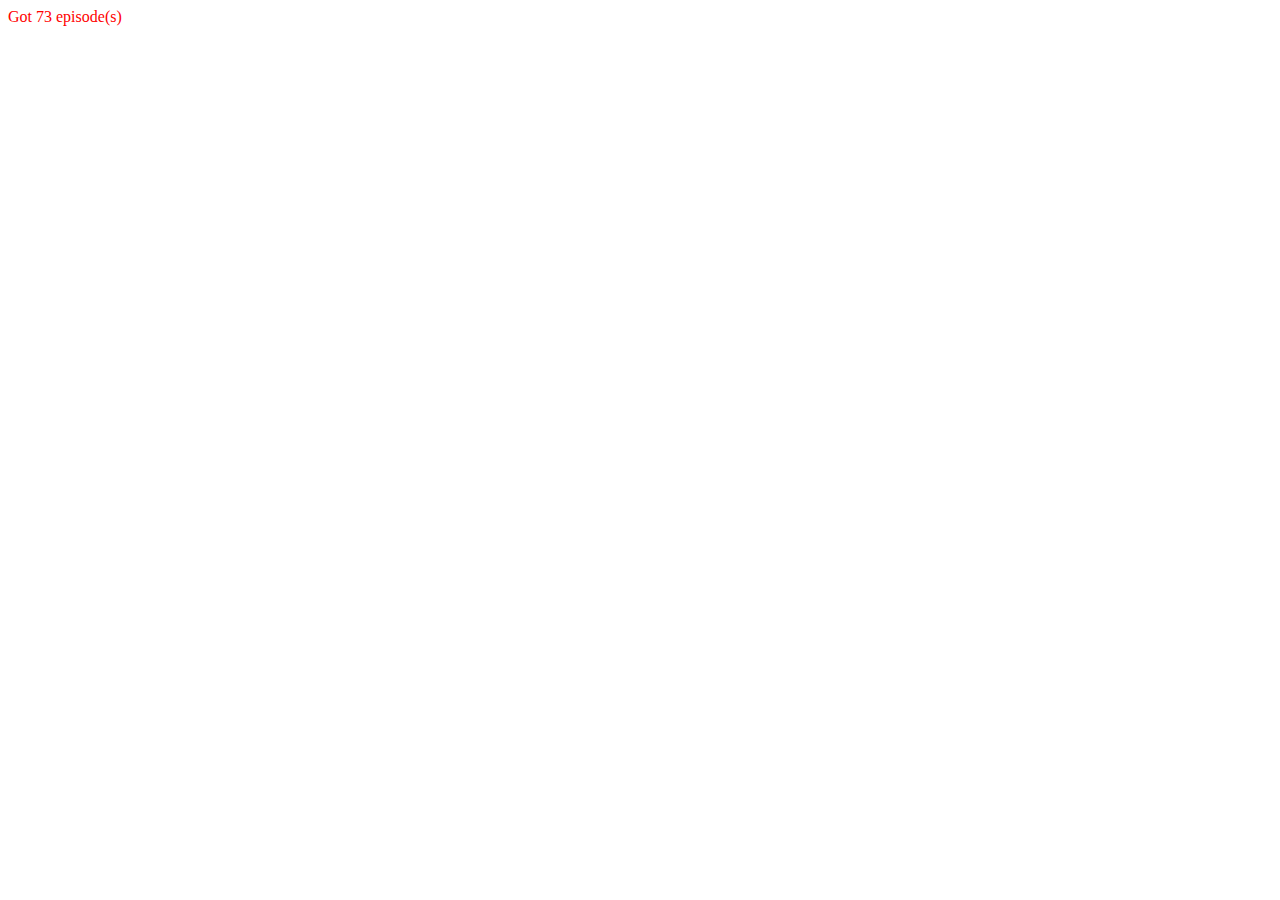
==== index.html @ c274220b "Initial commit" ====
<!DOCTYPE html>
<html lang="en">
  <head>
    <meta charset="UTF-8" />
    <meta name="viewport" content="width=device-width, initial-scale=1.0" />
    <title>TV Show Project | My Name (My GitHub username)</title>
    <link href="style.css" rel="stylesheet" />
    <link rel="icon" href="/favicon.ico" type="image/x-icon" />
  </head>

  <body>
    <div id="root">
    </div>

    <!-- Loads a provided function called getAllEpisodes() which returns all episodes -->
    <script src="episodes.js"></script>

    <!-- Loads YOUR javascript code -->
    <script src="script.js"></script>
  </body>
</html>
---- style.css ----
#root {
  color: red;
}
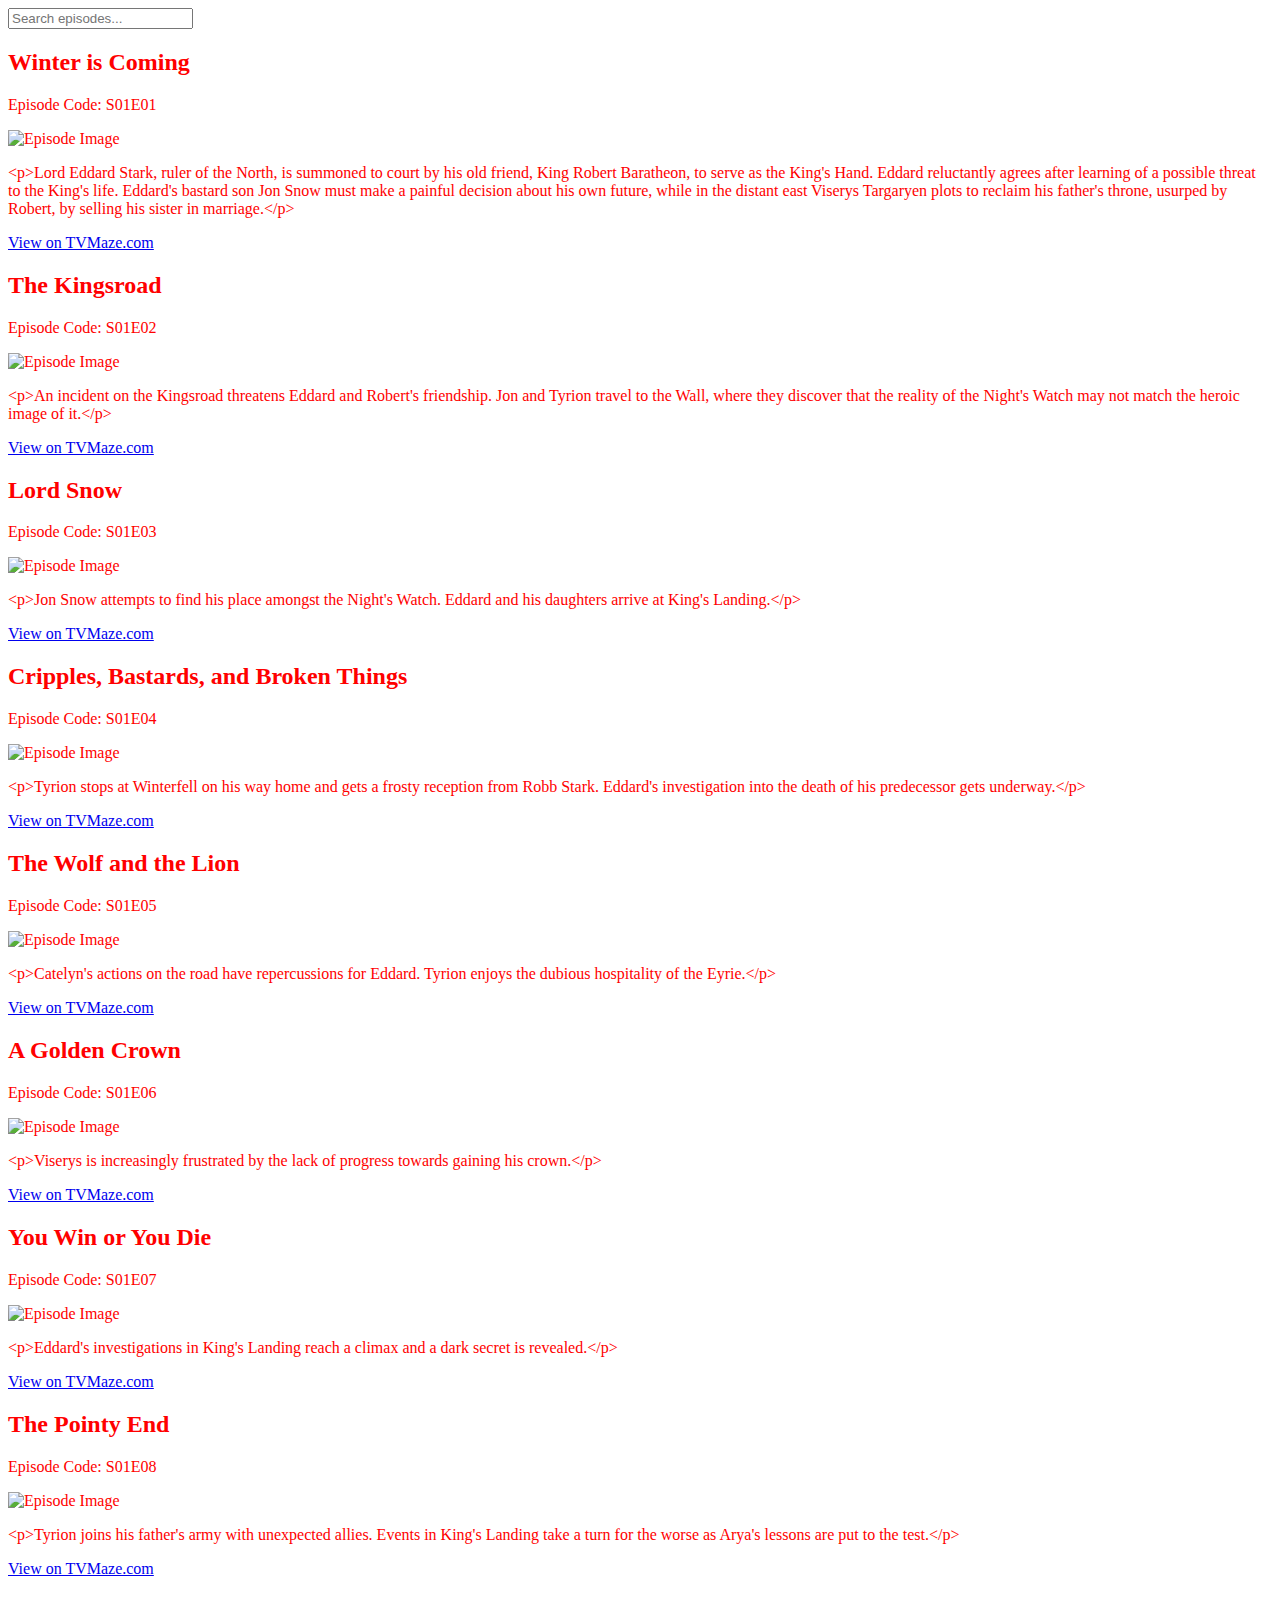
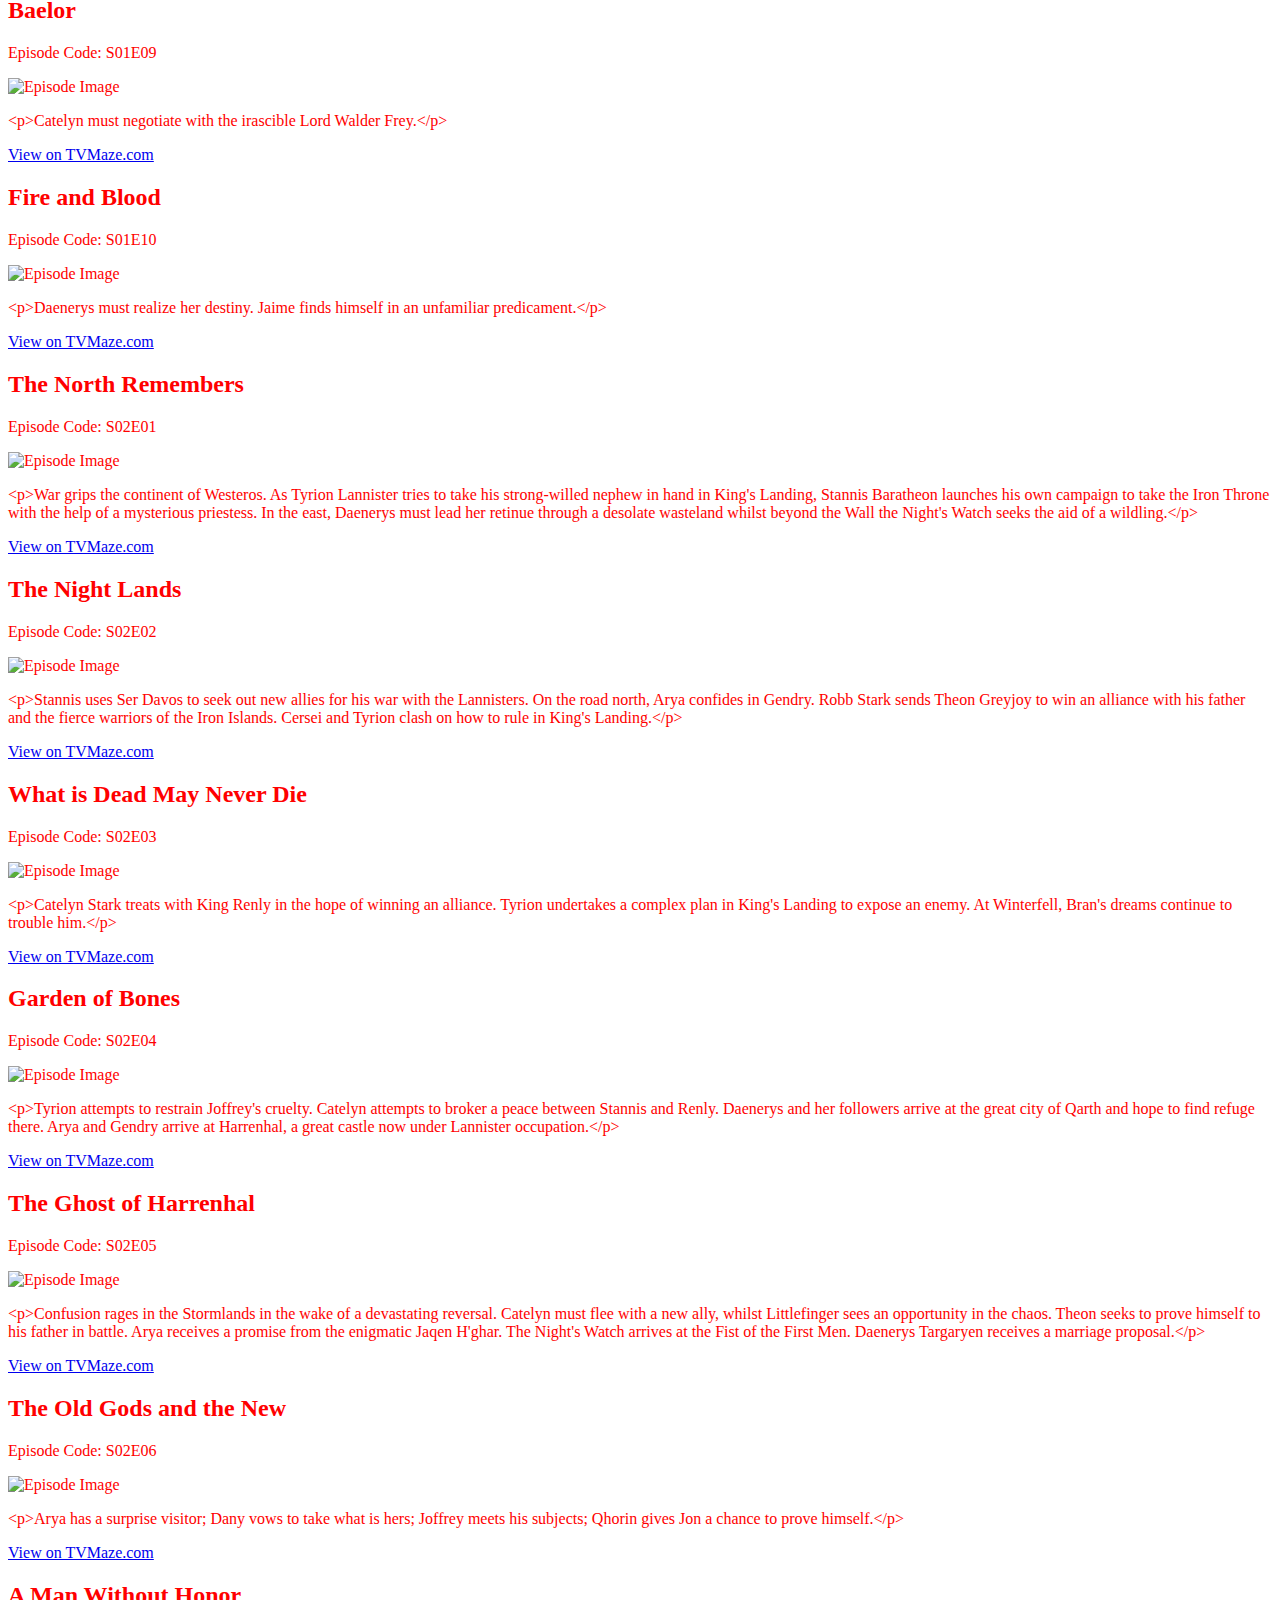
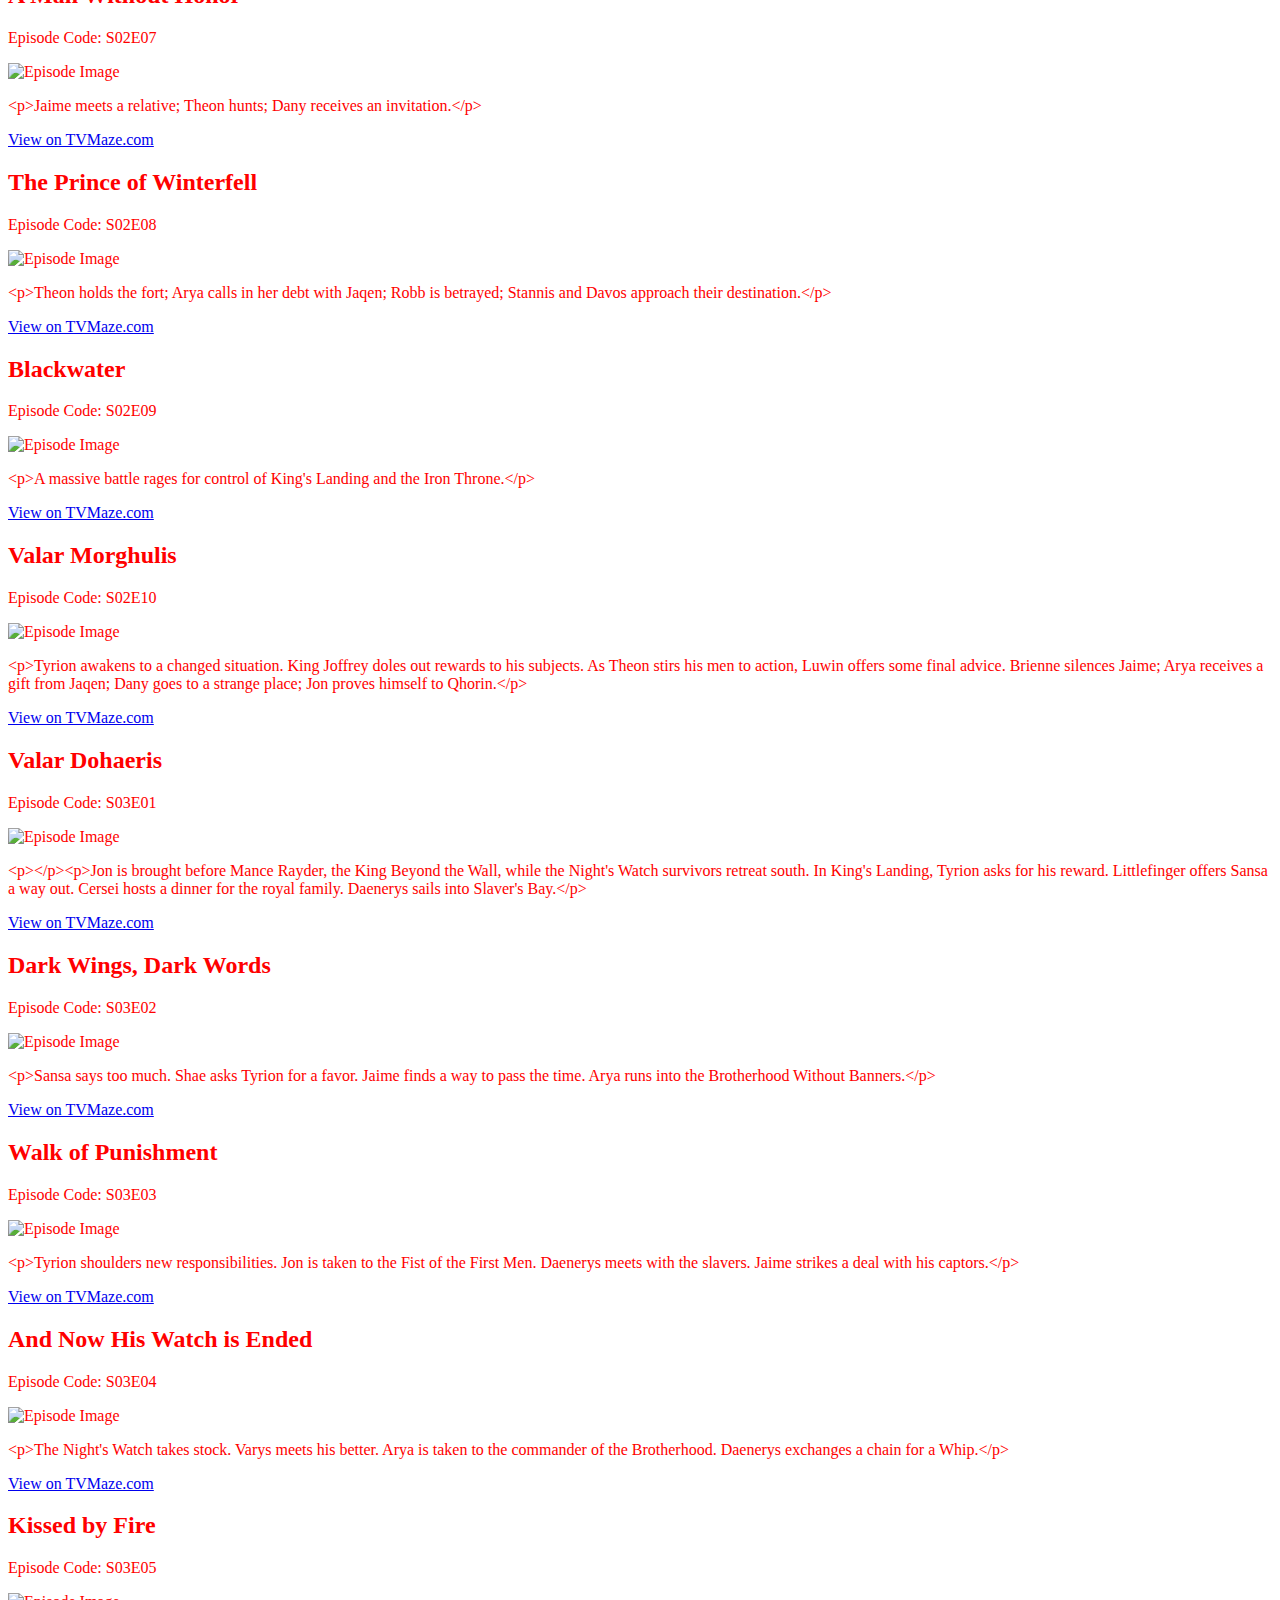
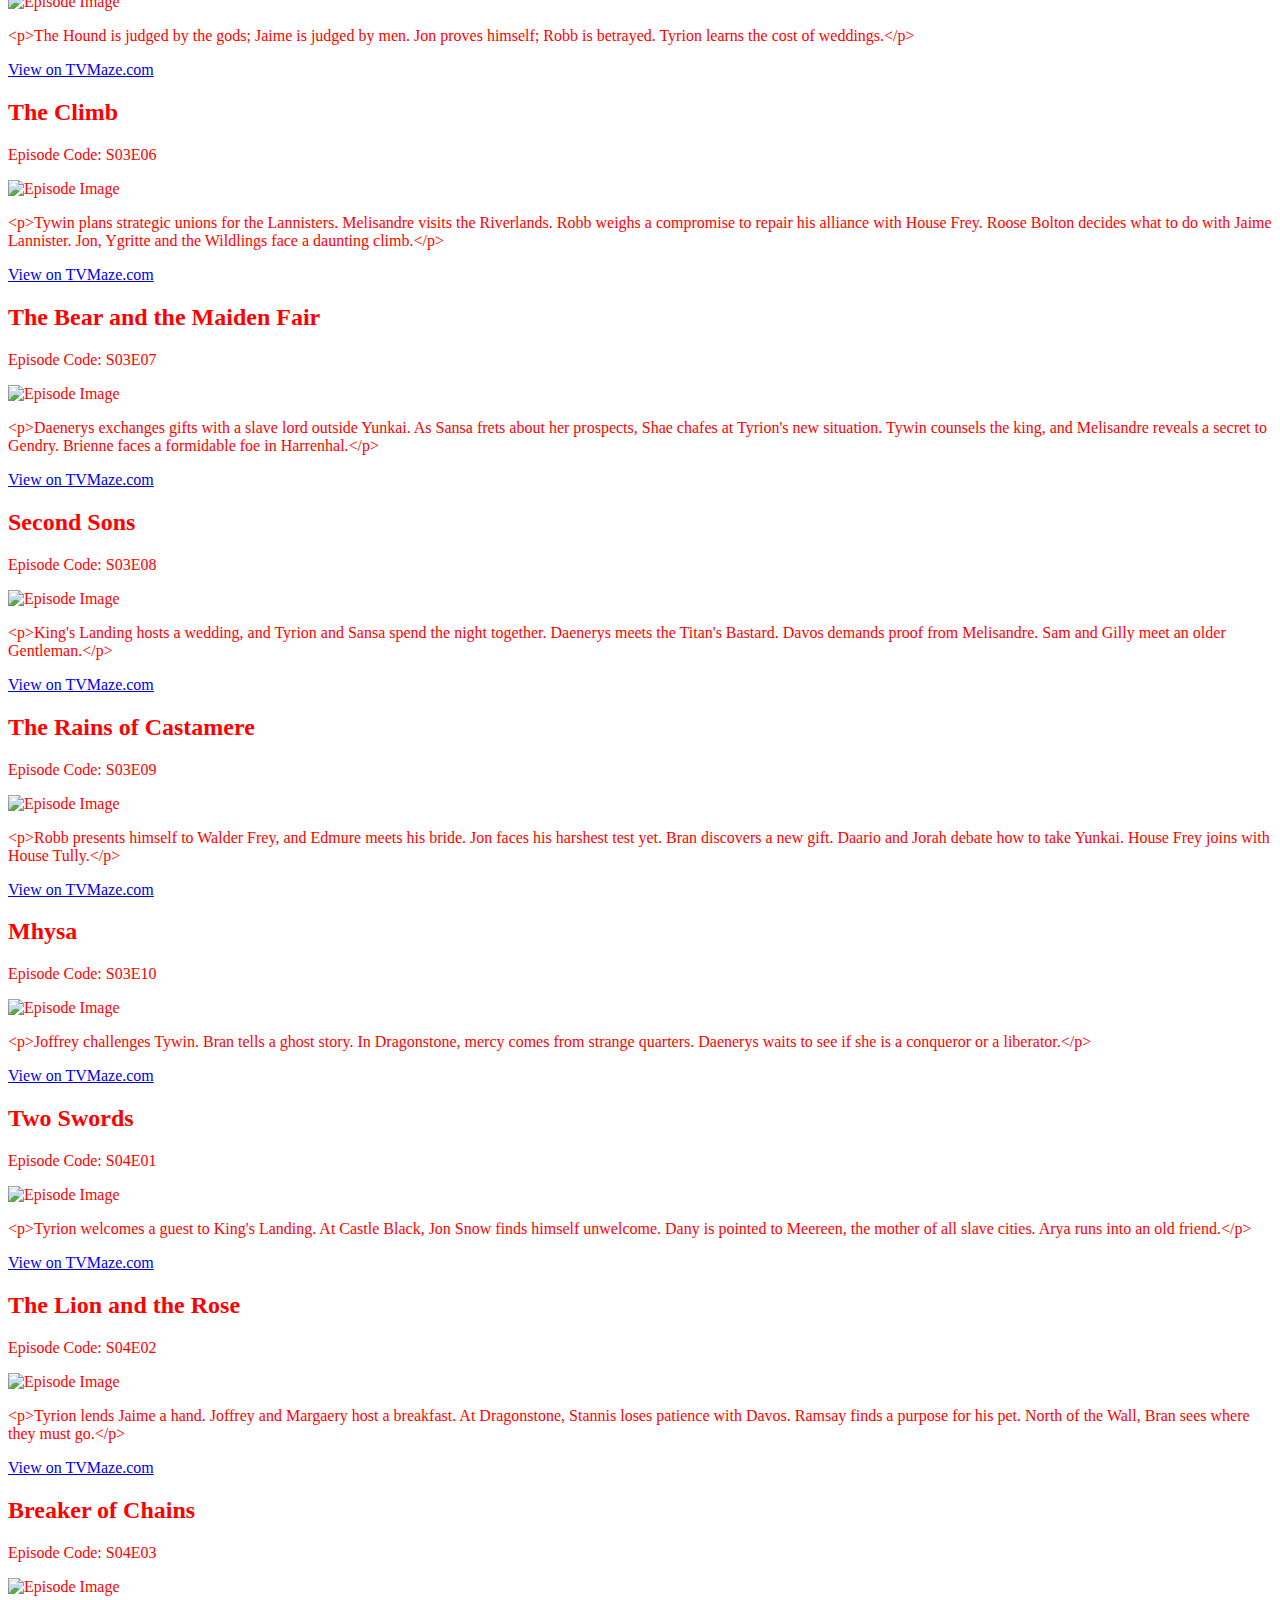
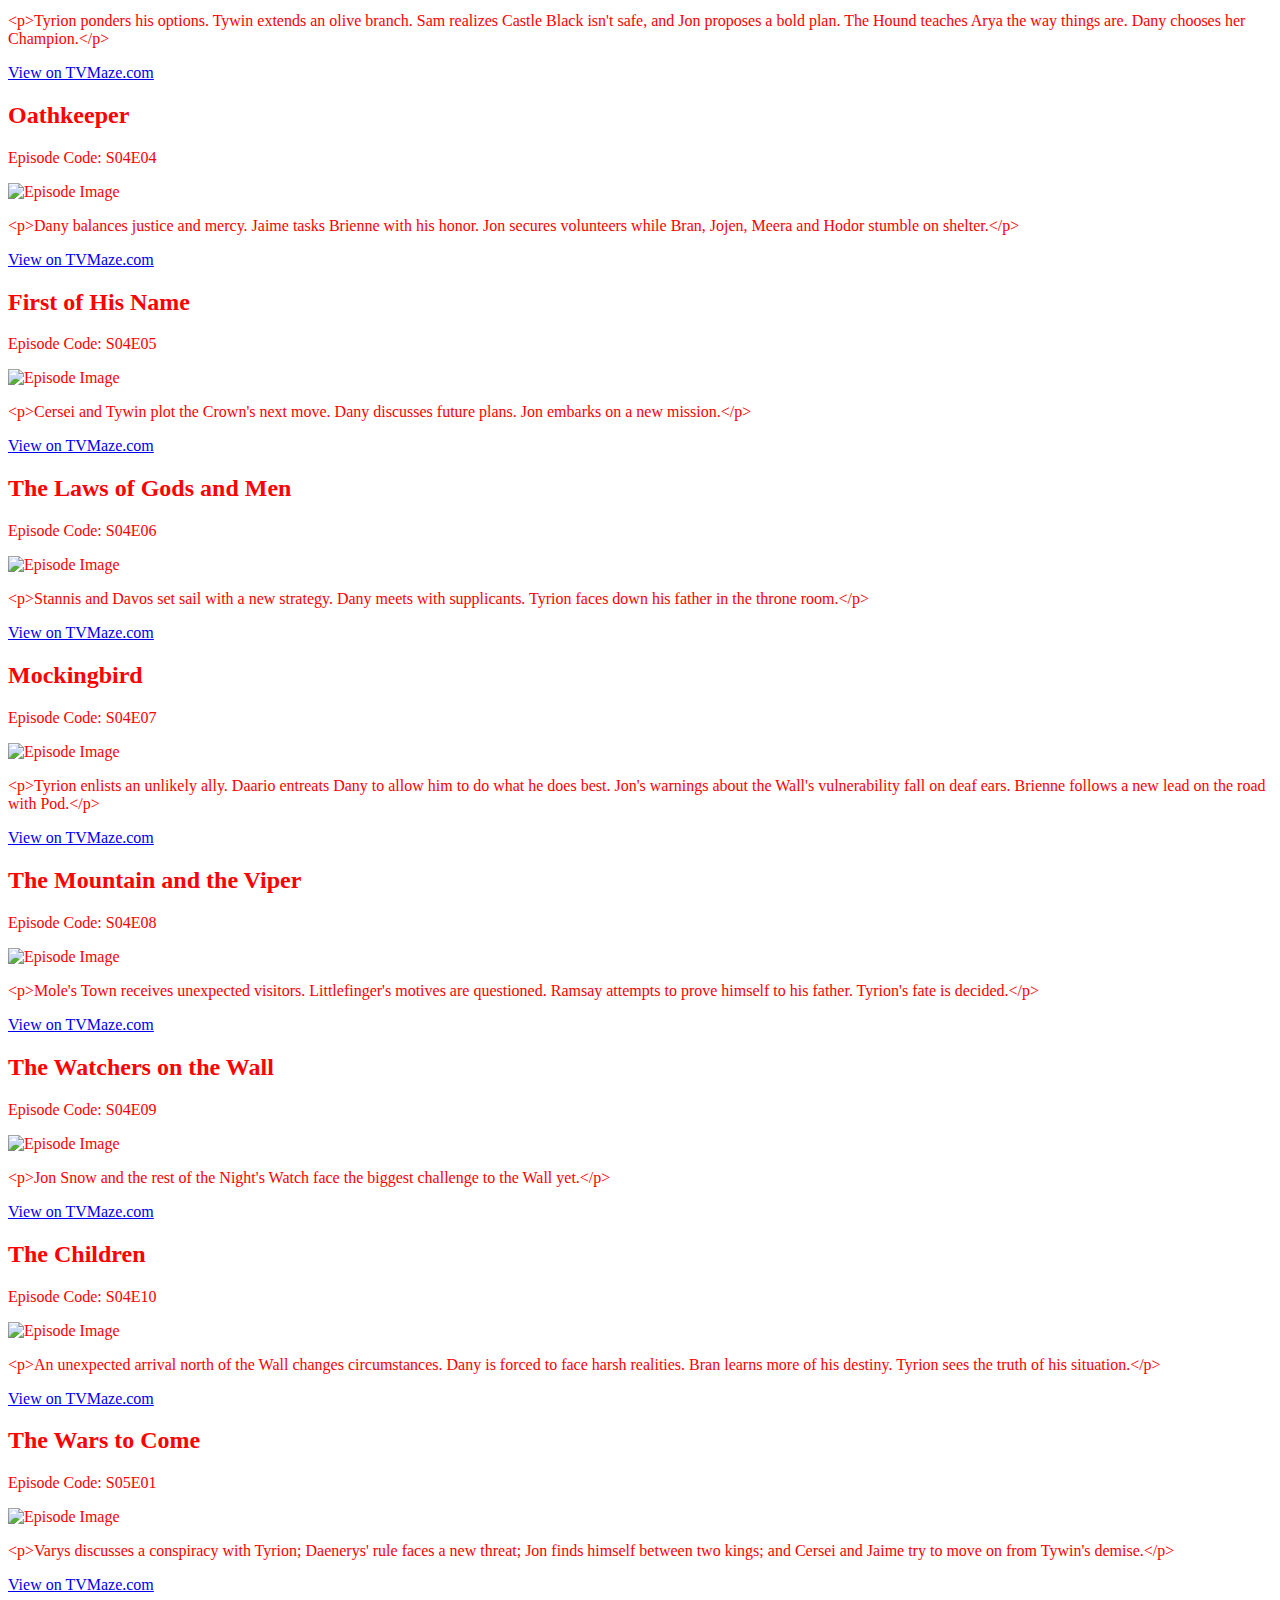
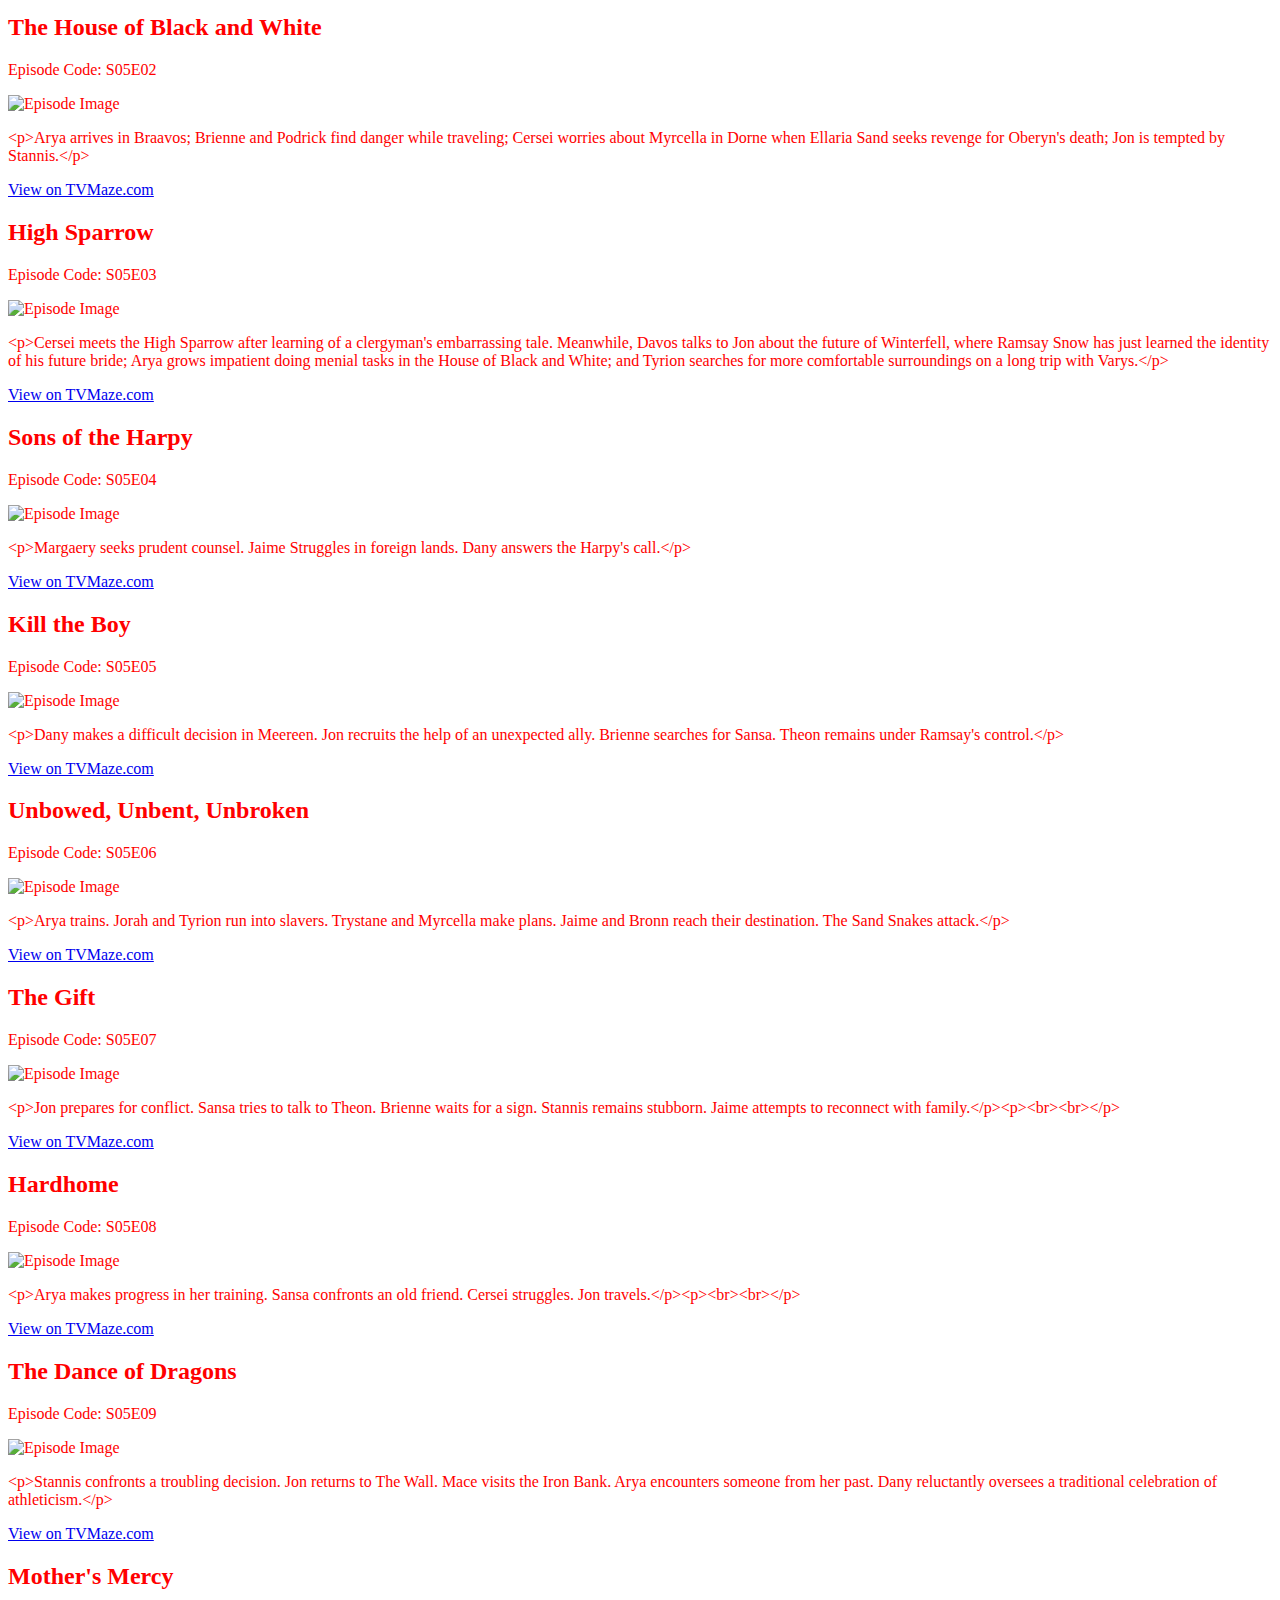
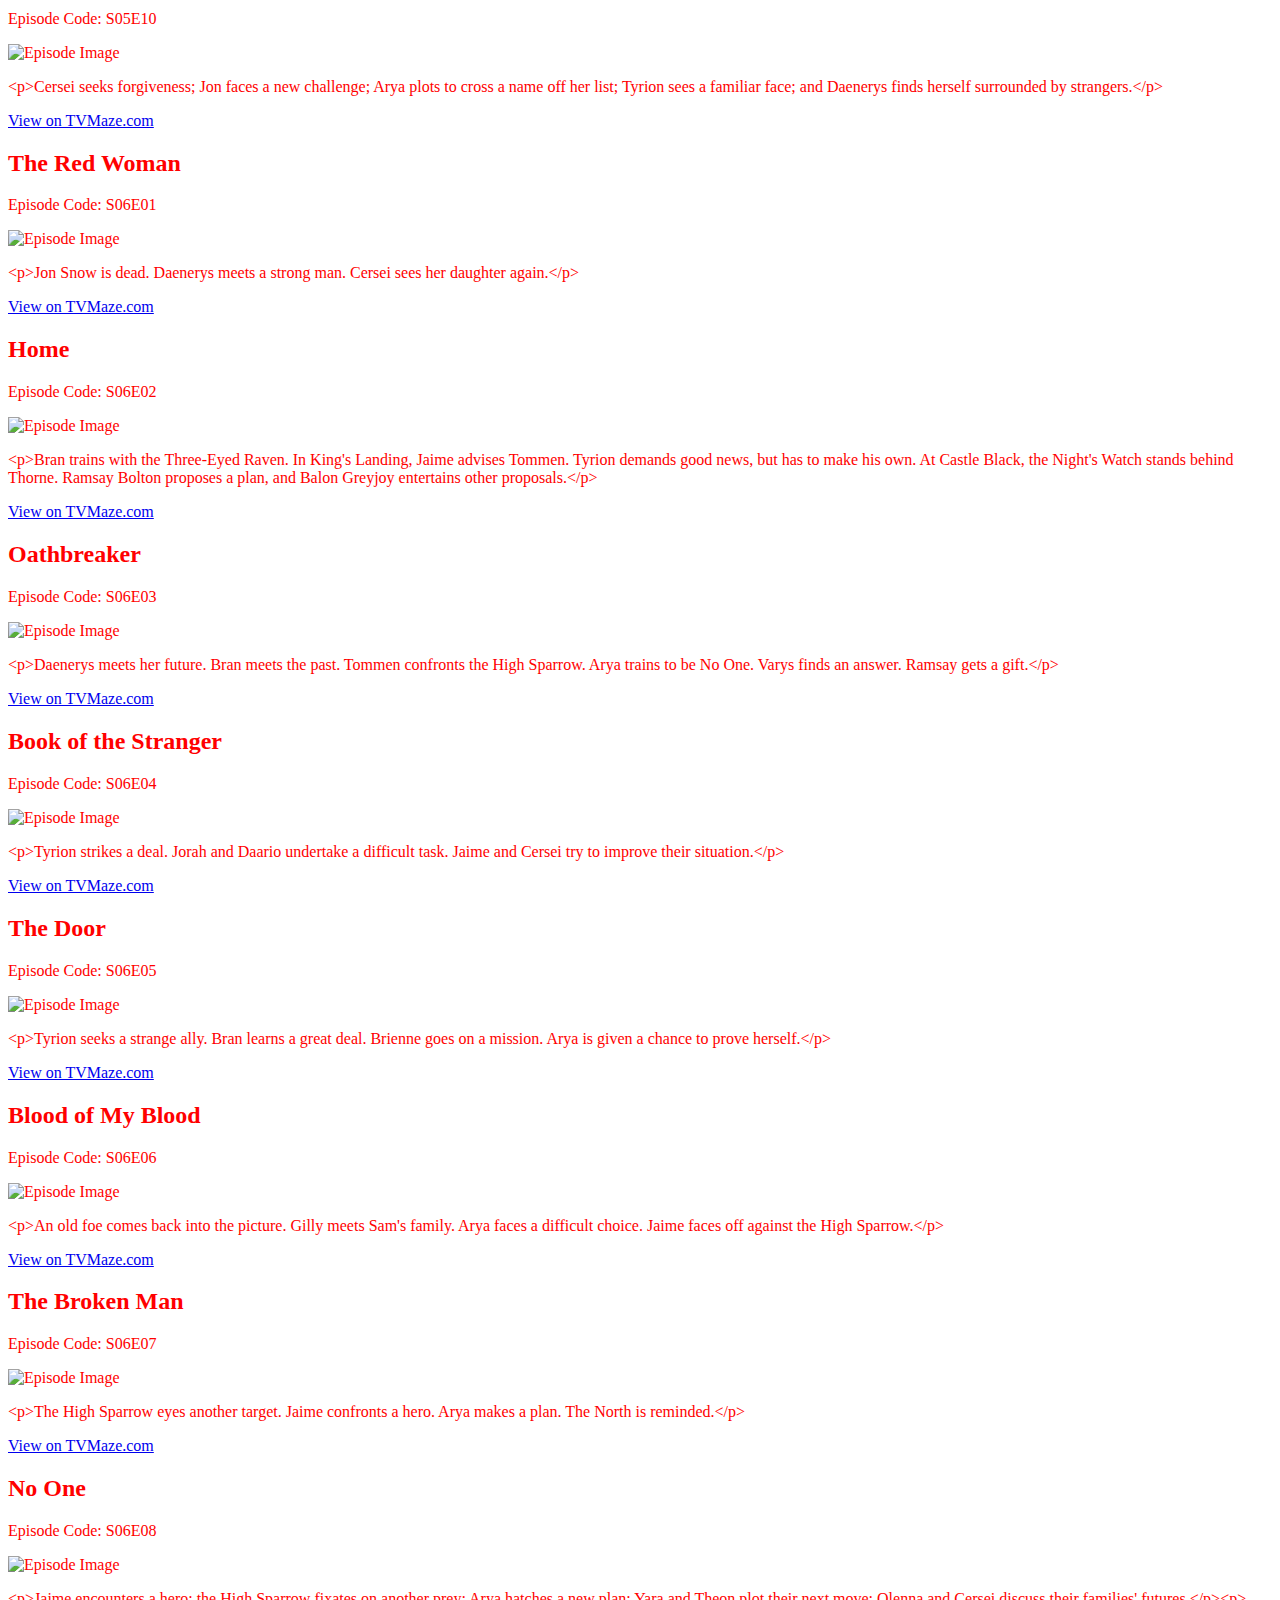
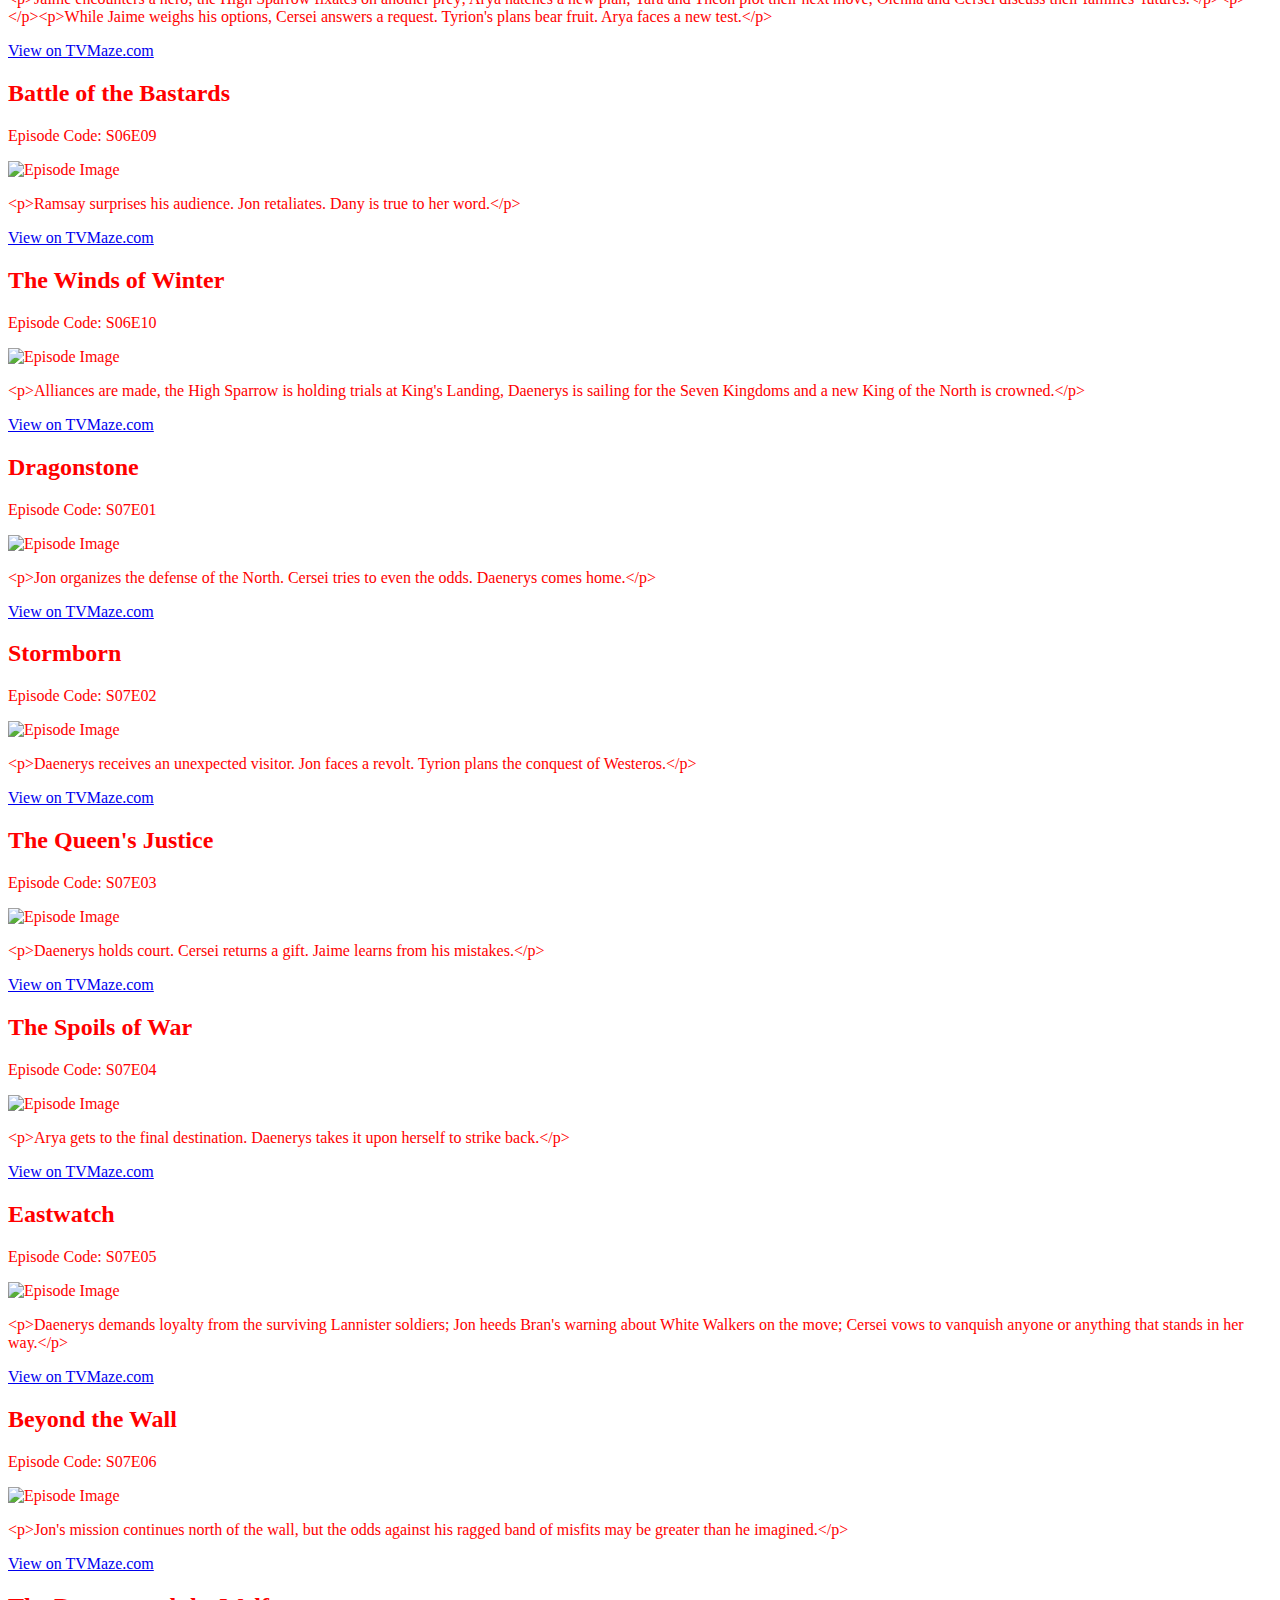
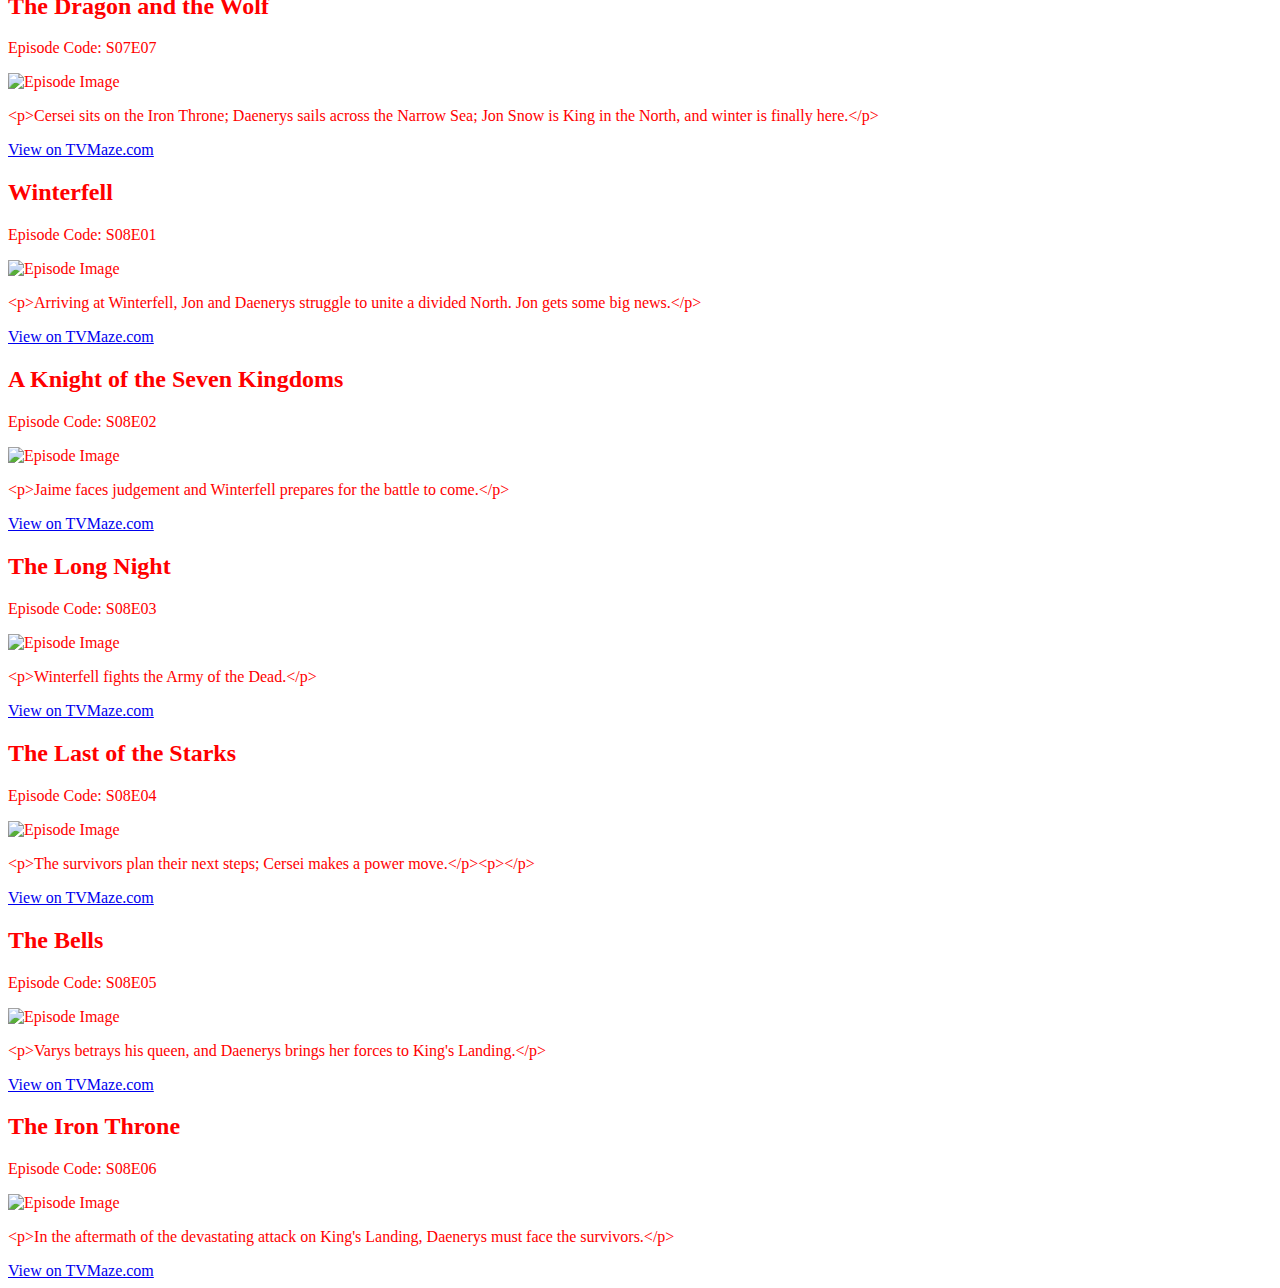
==== commit 3840d745: "Add html for a search bar" ====
--- a/index.html
+++ b/index.html
@@ -3,14 +3,19 @@
   <head>
     <meta charset="UTF-8" />
     <meta name="viewport" content="width=device-width, initial-scale=1.0" />
-    <title>TV Show Project | My Name (My GitHub username)</title>
+    <title>TV Show Project | My Name (Schboostie)</title>
     <link href="style.css" rel="stylesheet" />
     <link rel="icon" href="/favicon.ico" type="image/x-icon" />
   </head>
 
   <body>
-    <div id="root">
+    <div class="search-bar">
+      <input type="text" id="search-input" placeholder="Search episodes..." />
     </div>
+
+    <div id="search-count"></div>
+
+    <div id="root"></div>
 
     <!-- Loads a provided function called getAllEpisodes() which returns all episodes -->
     <script src="episodes.js"></script>
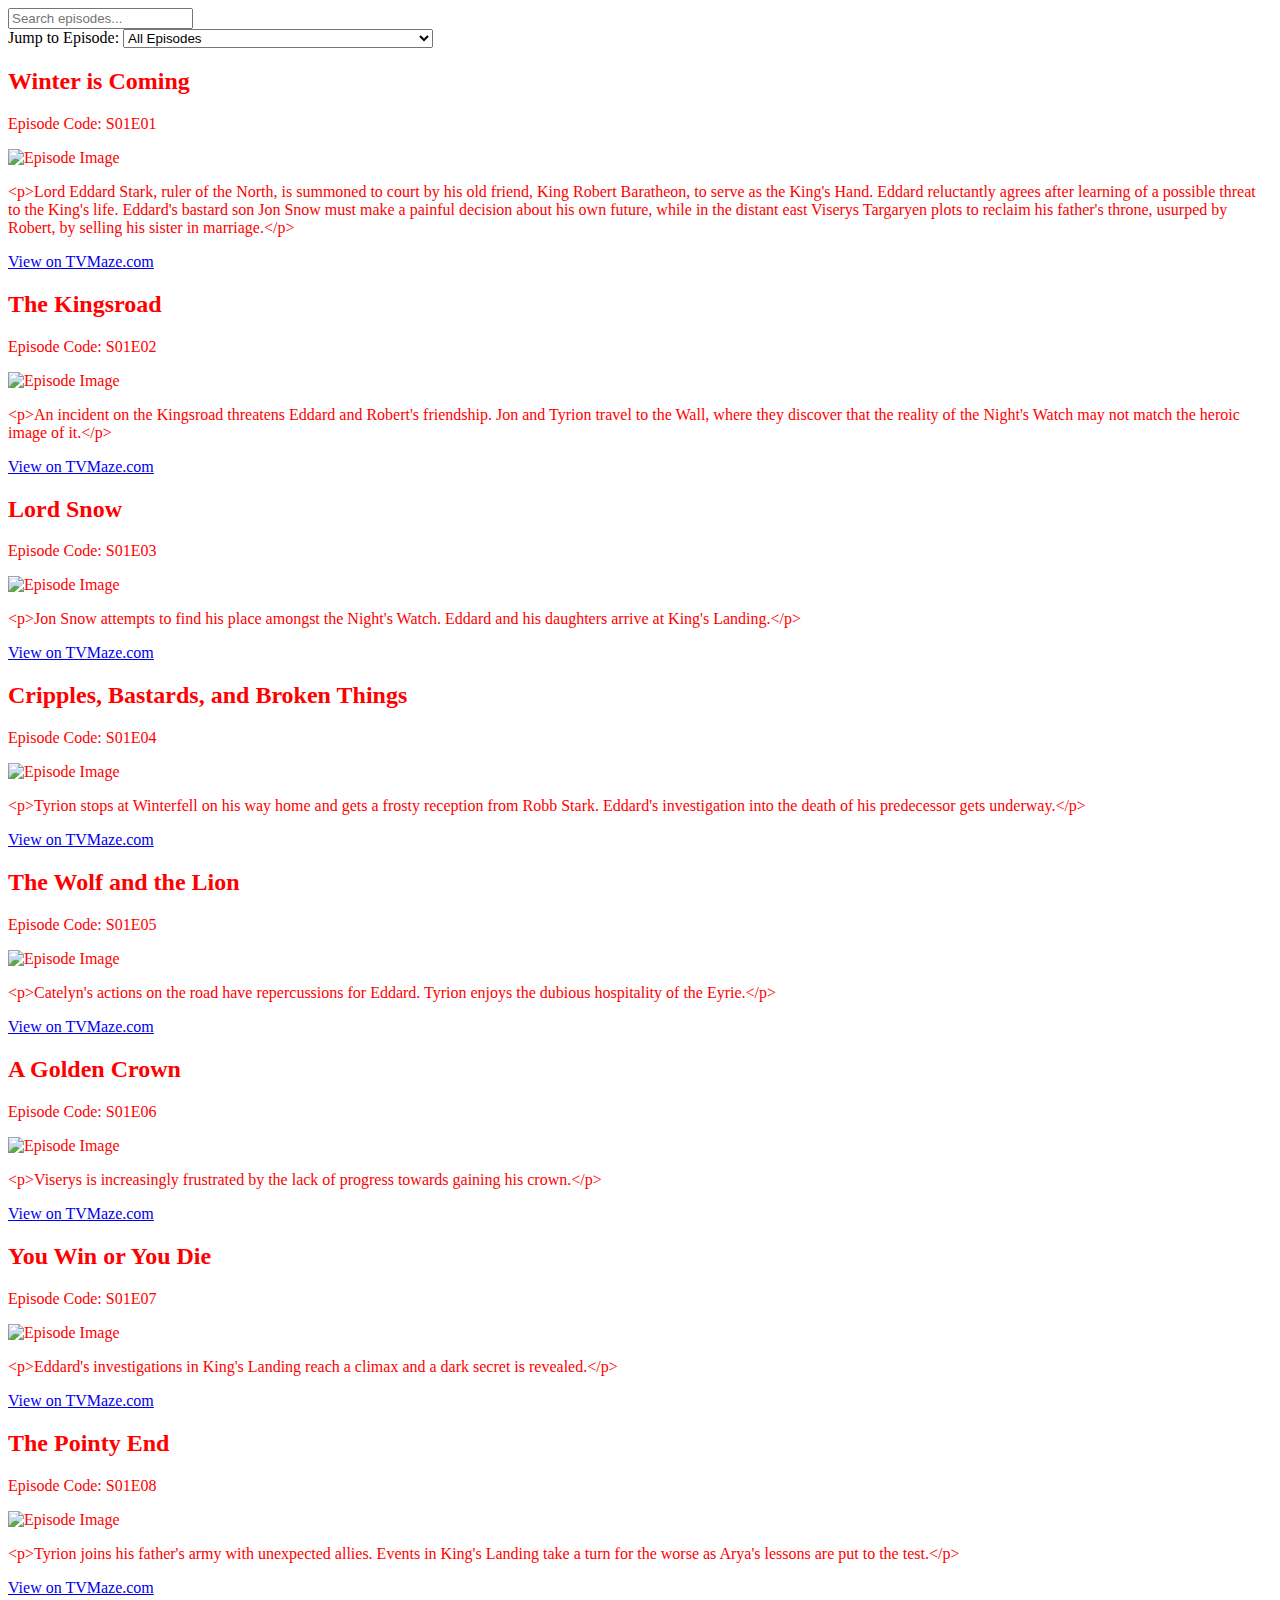
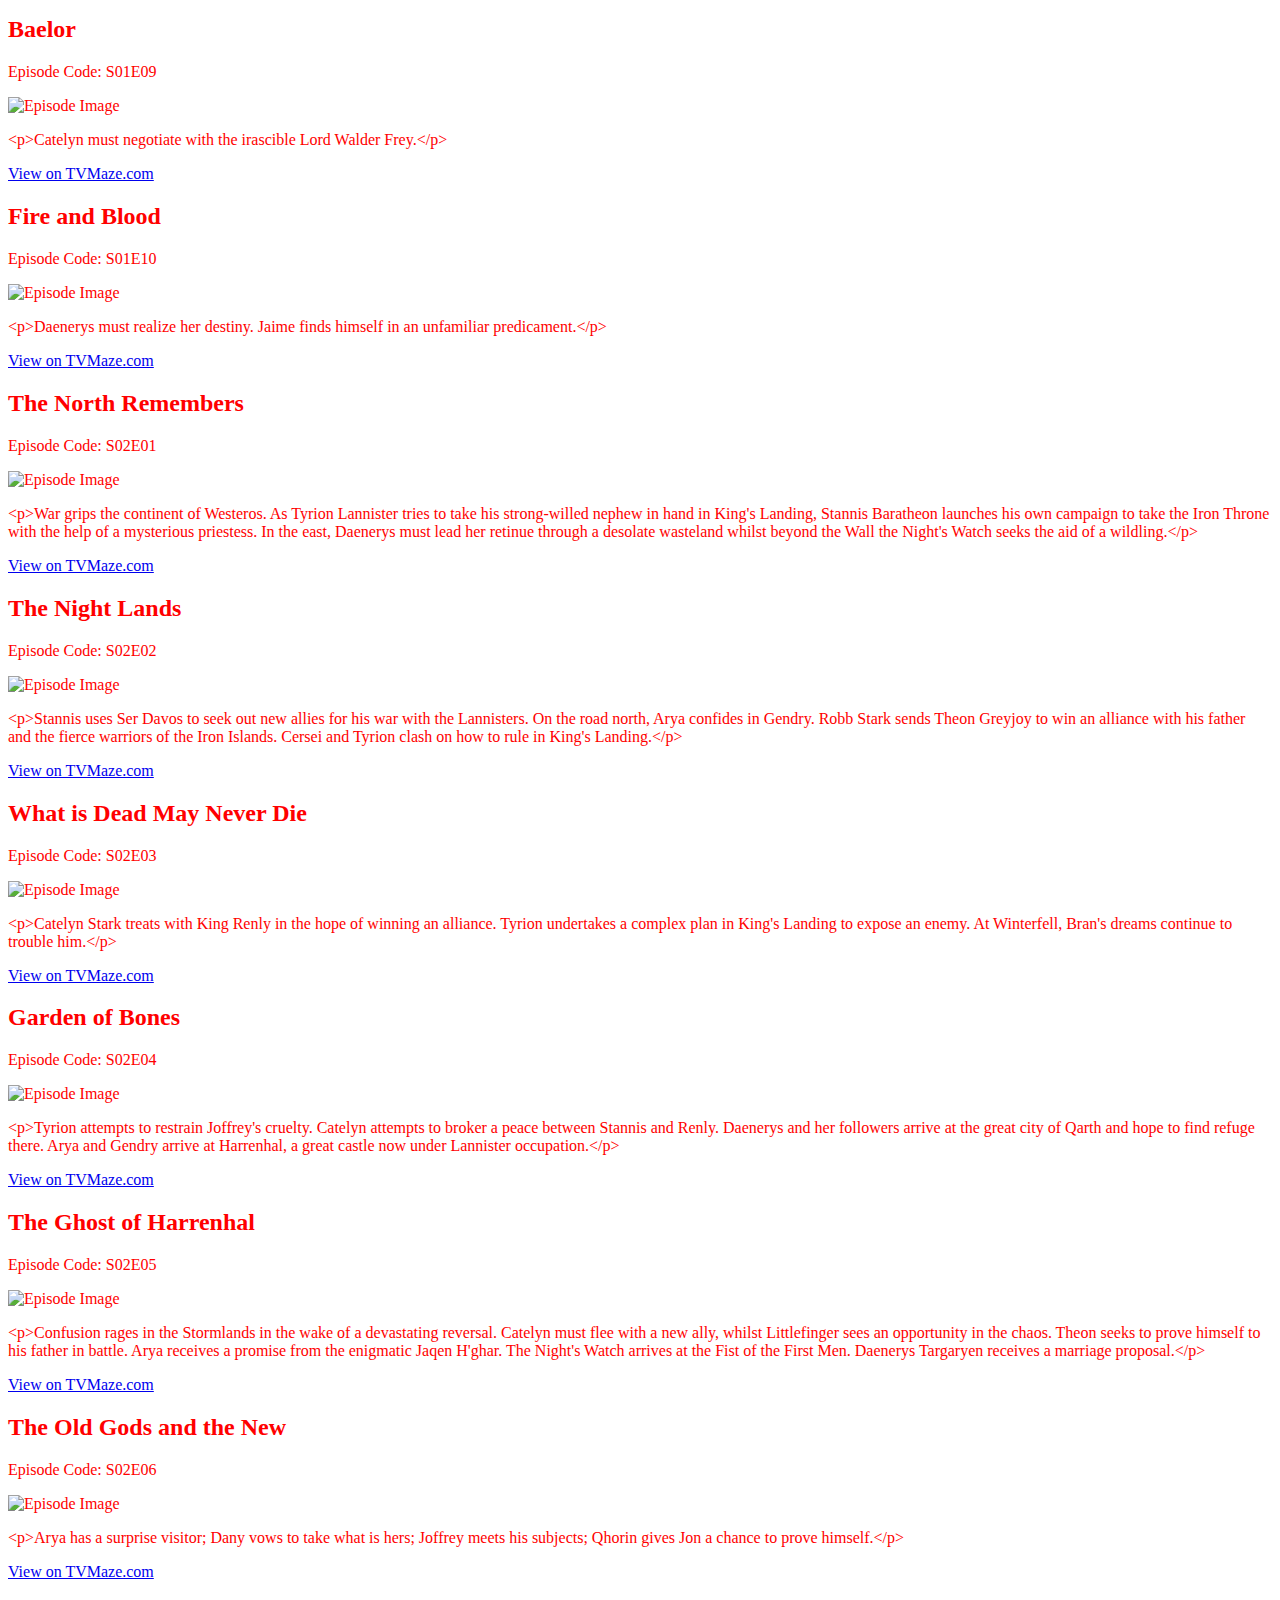
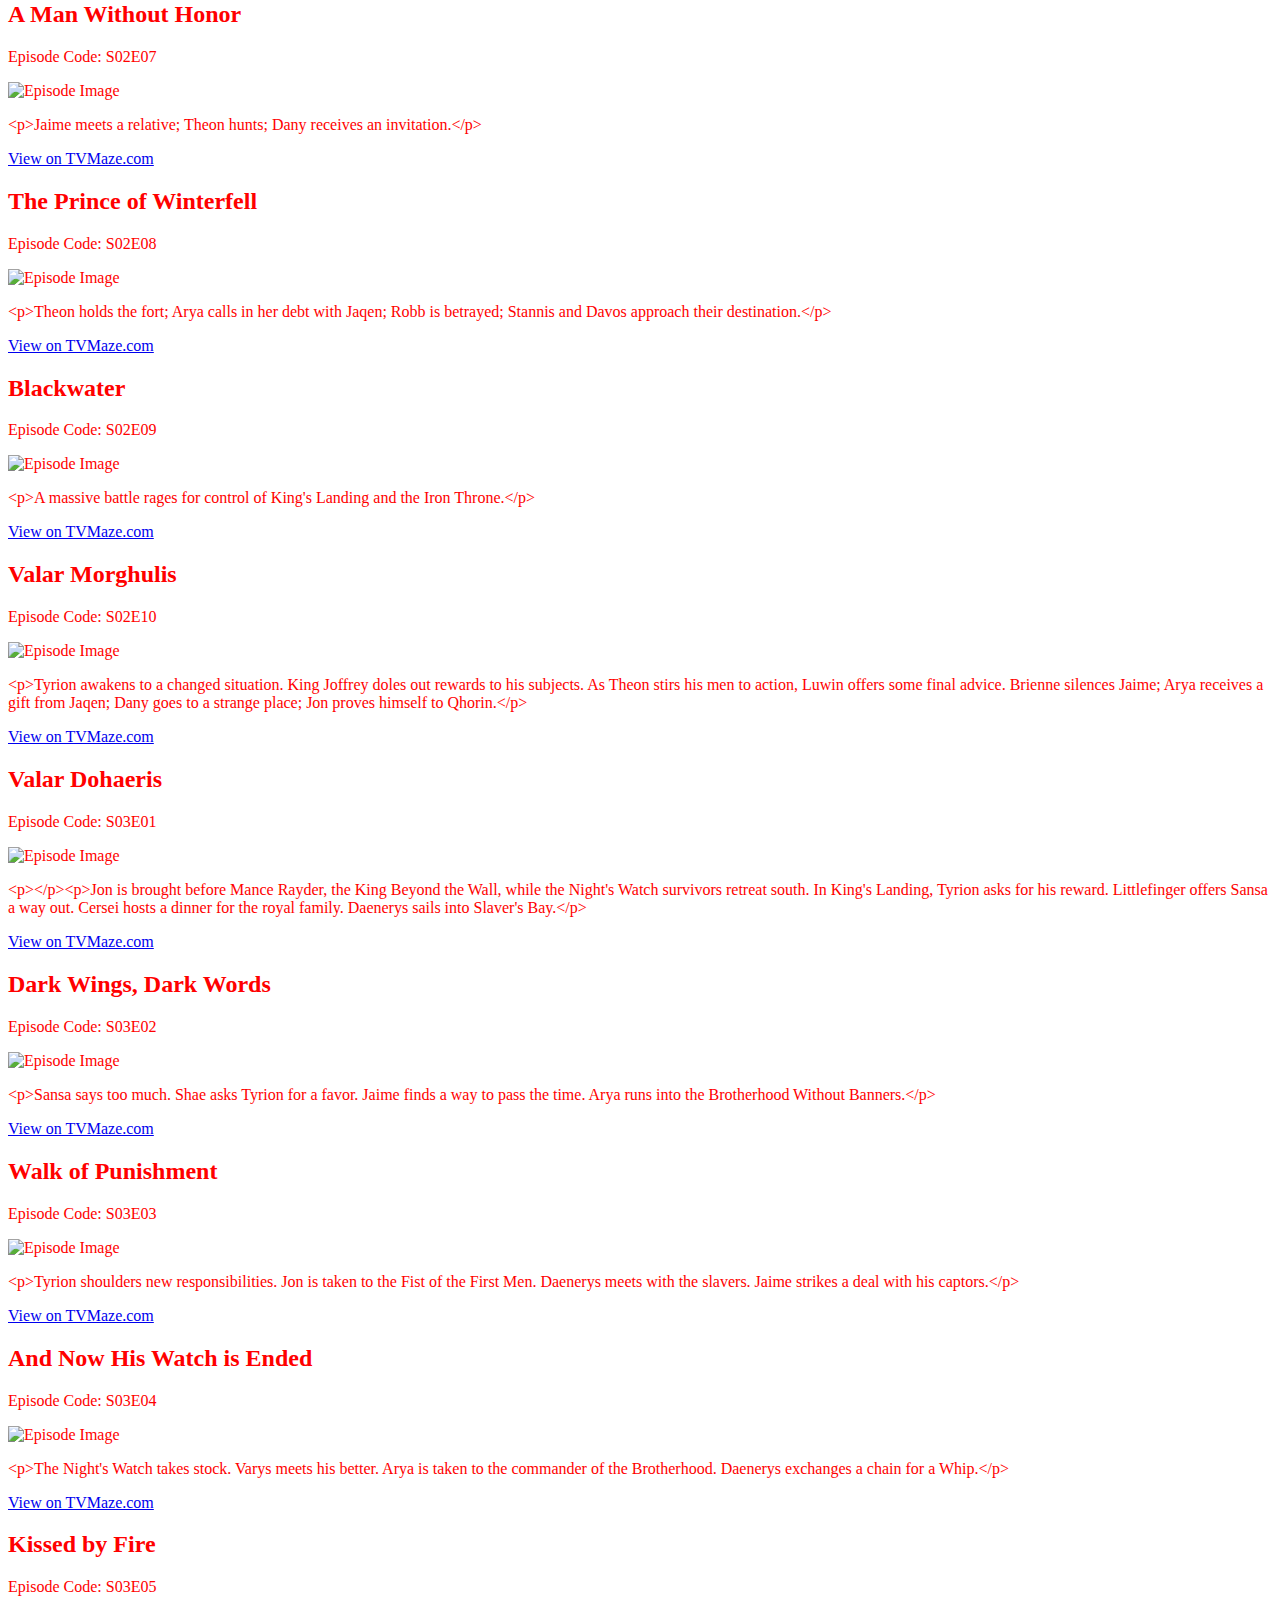
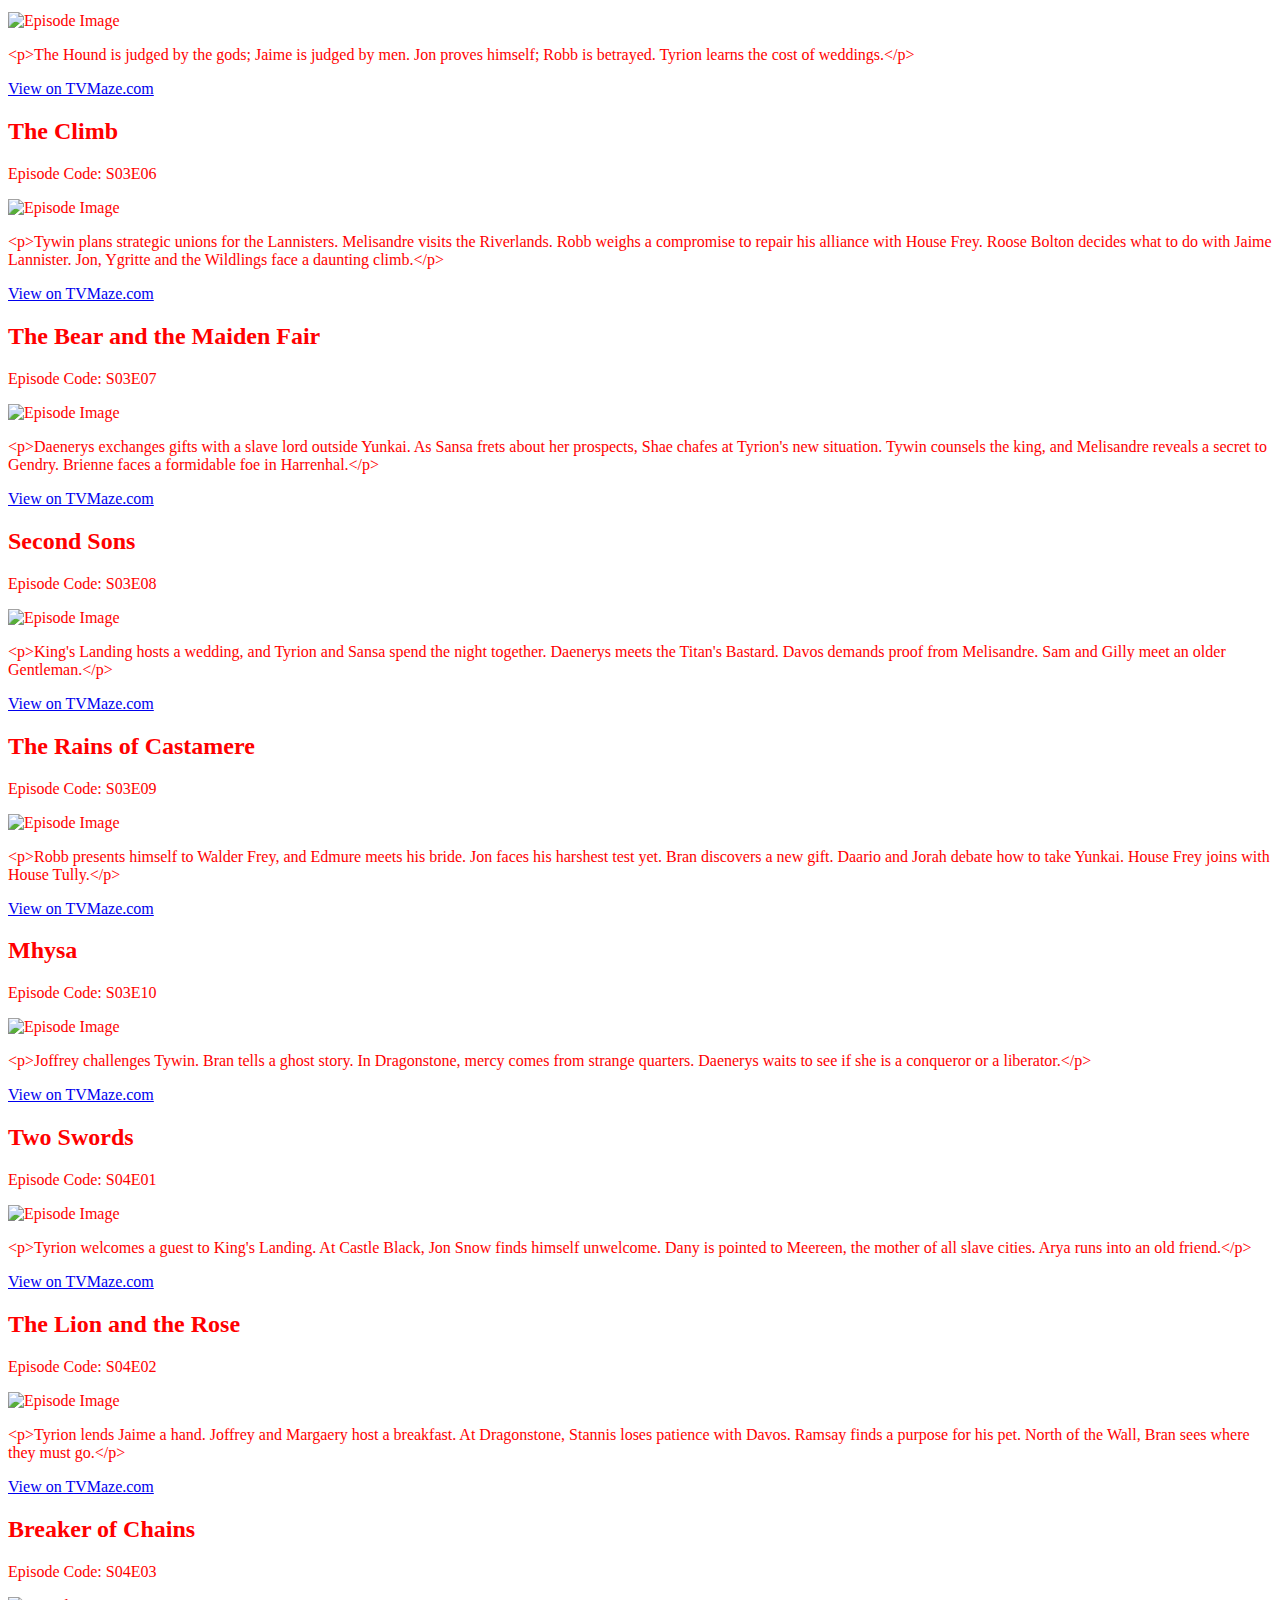
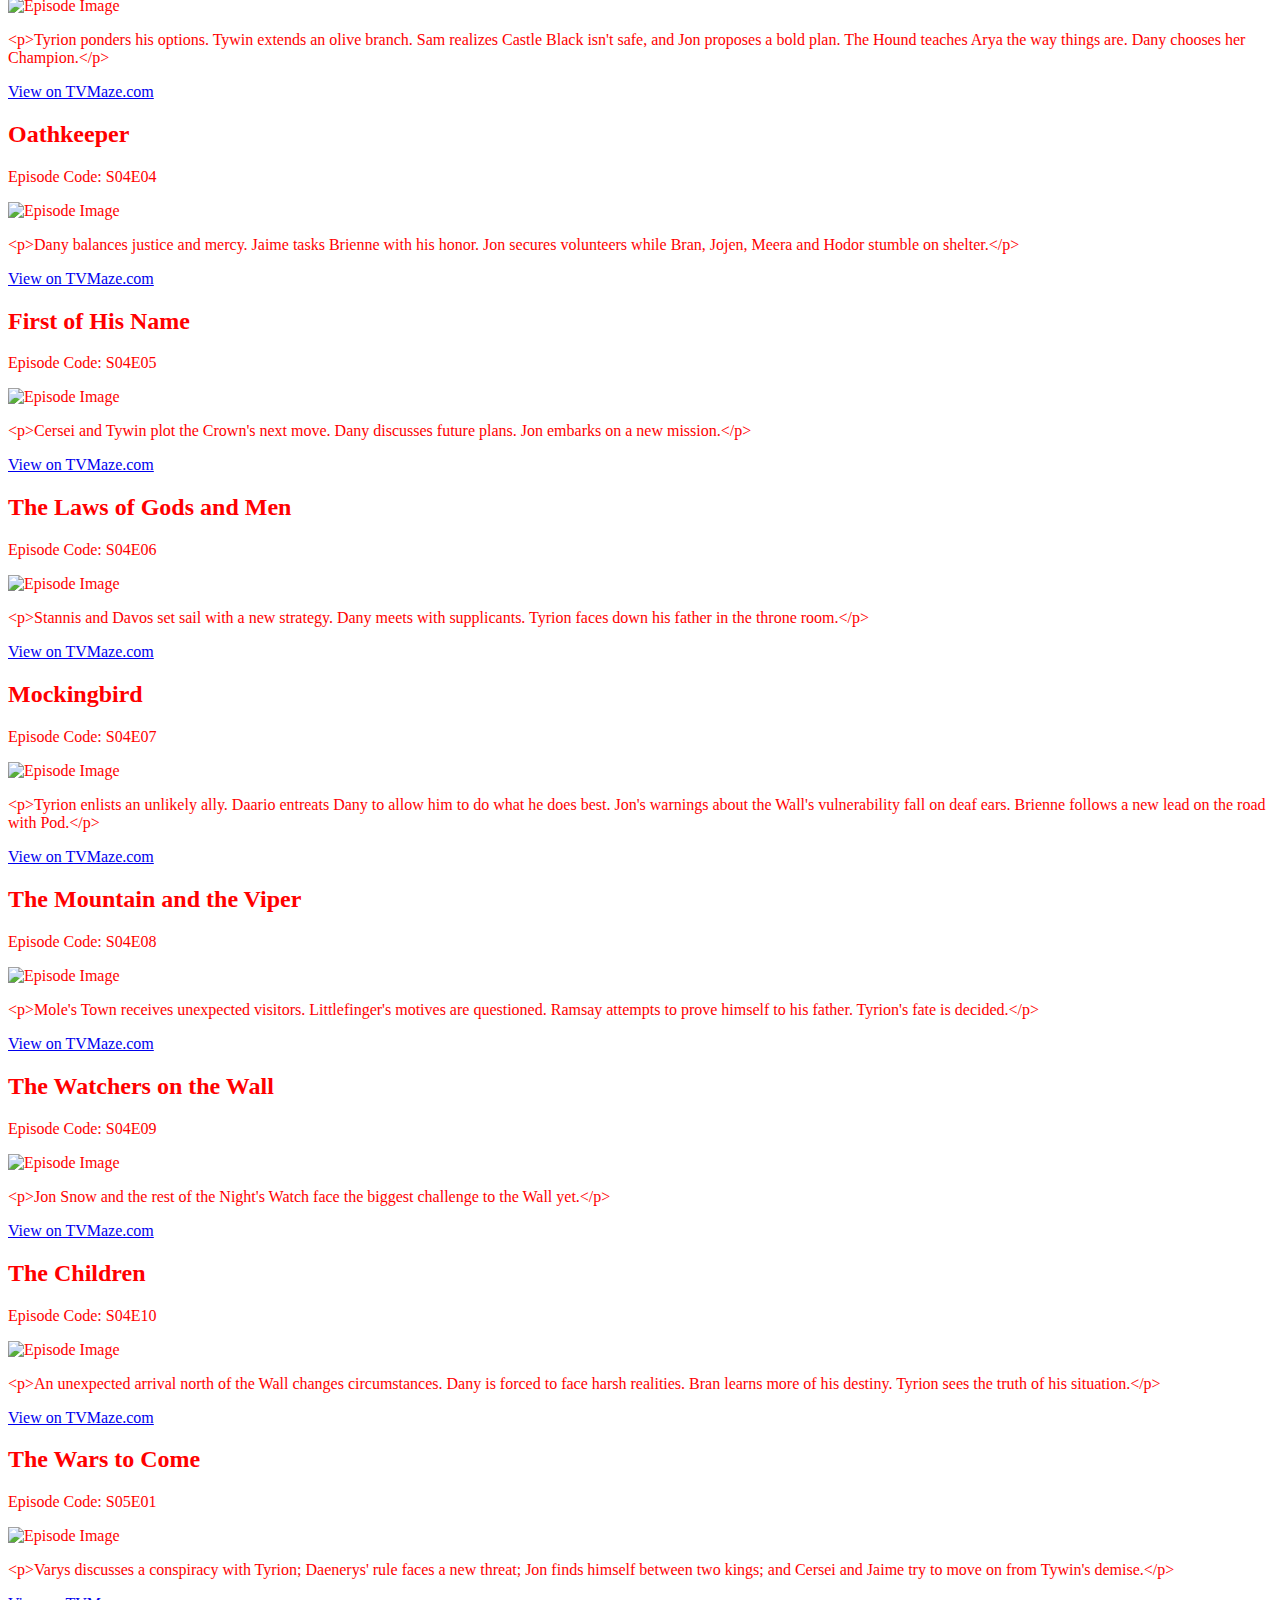
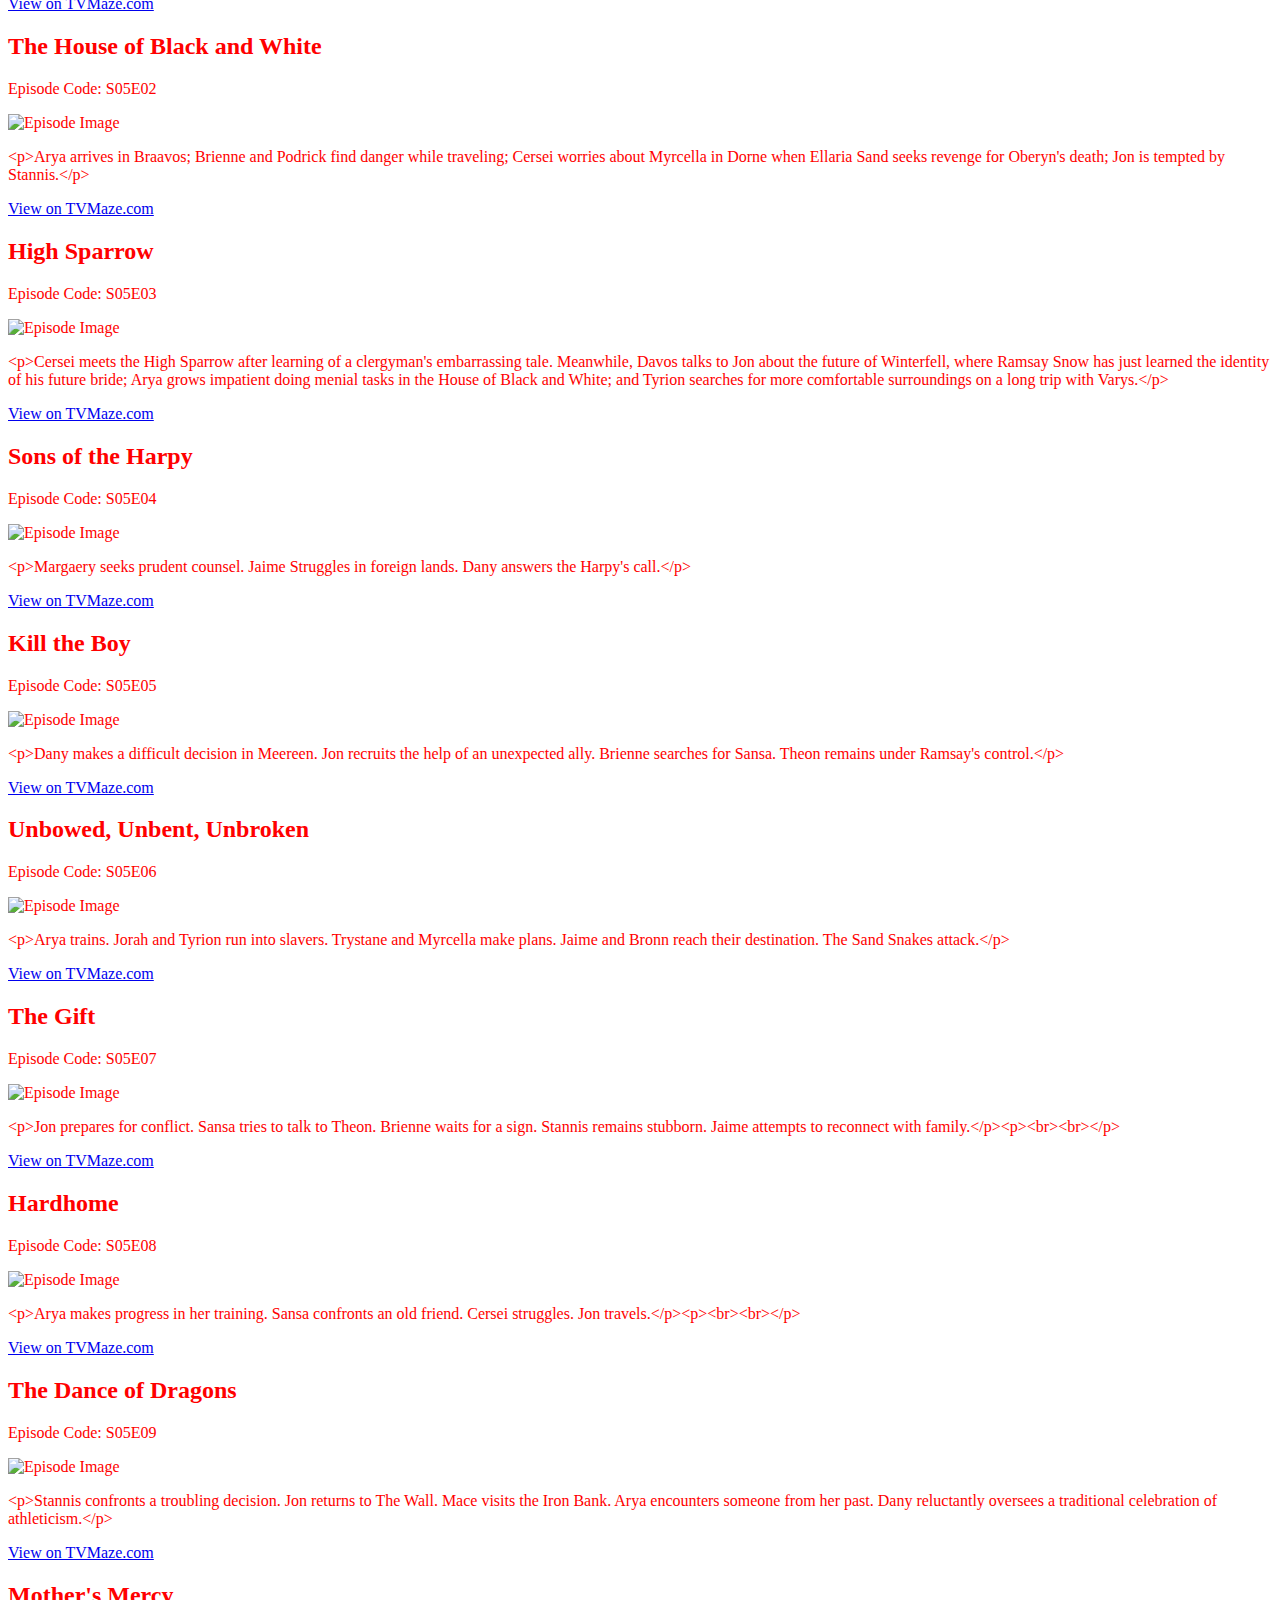
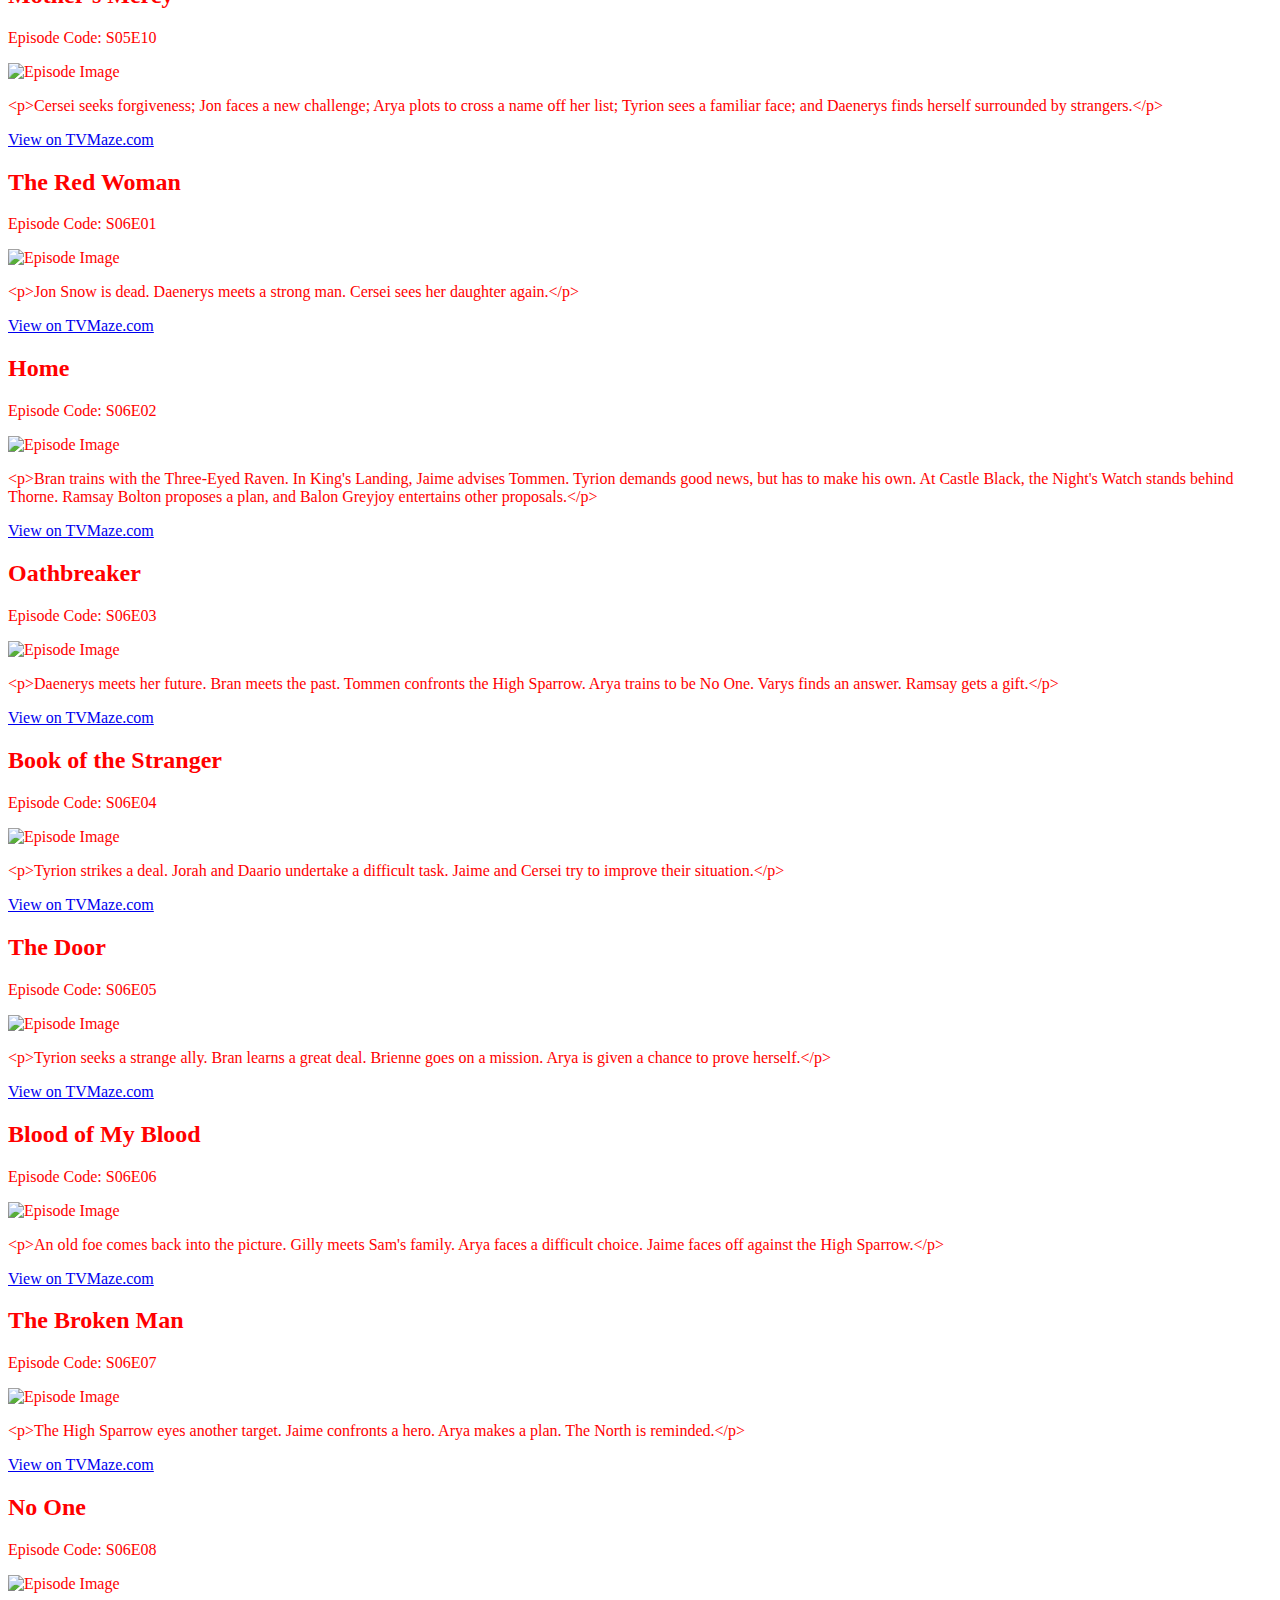
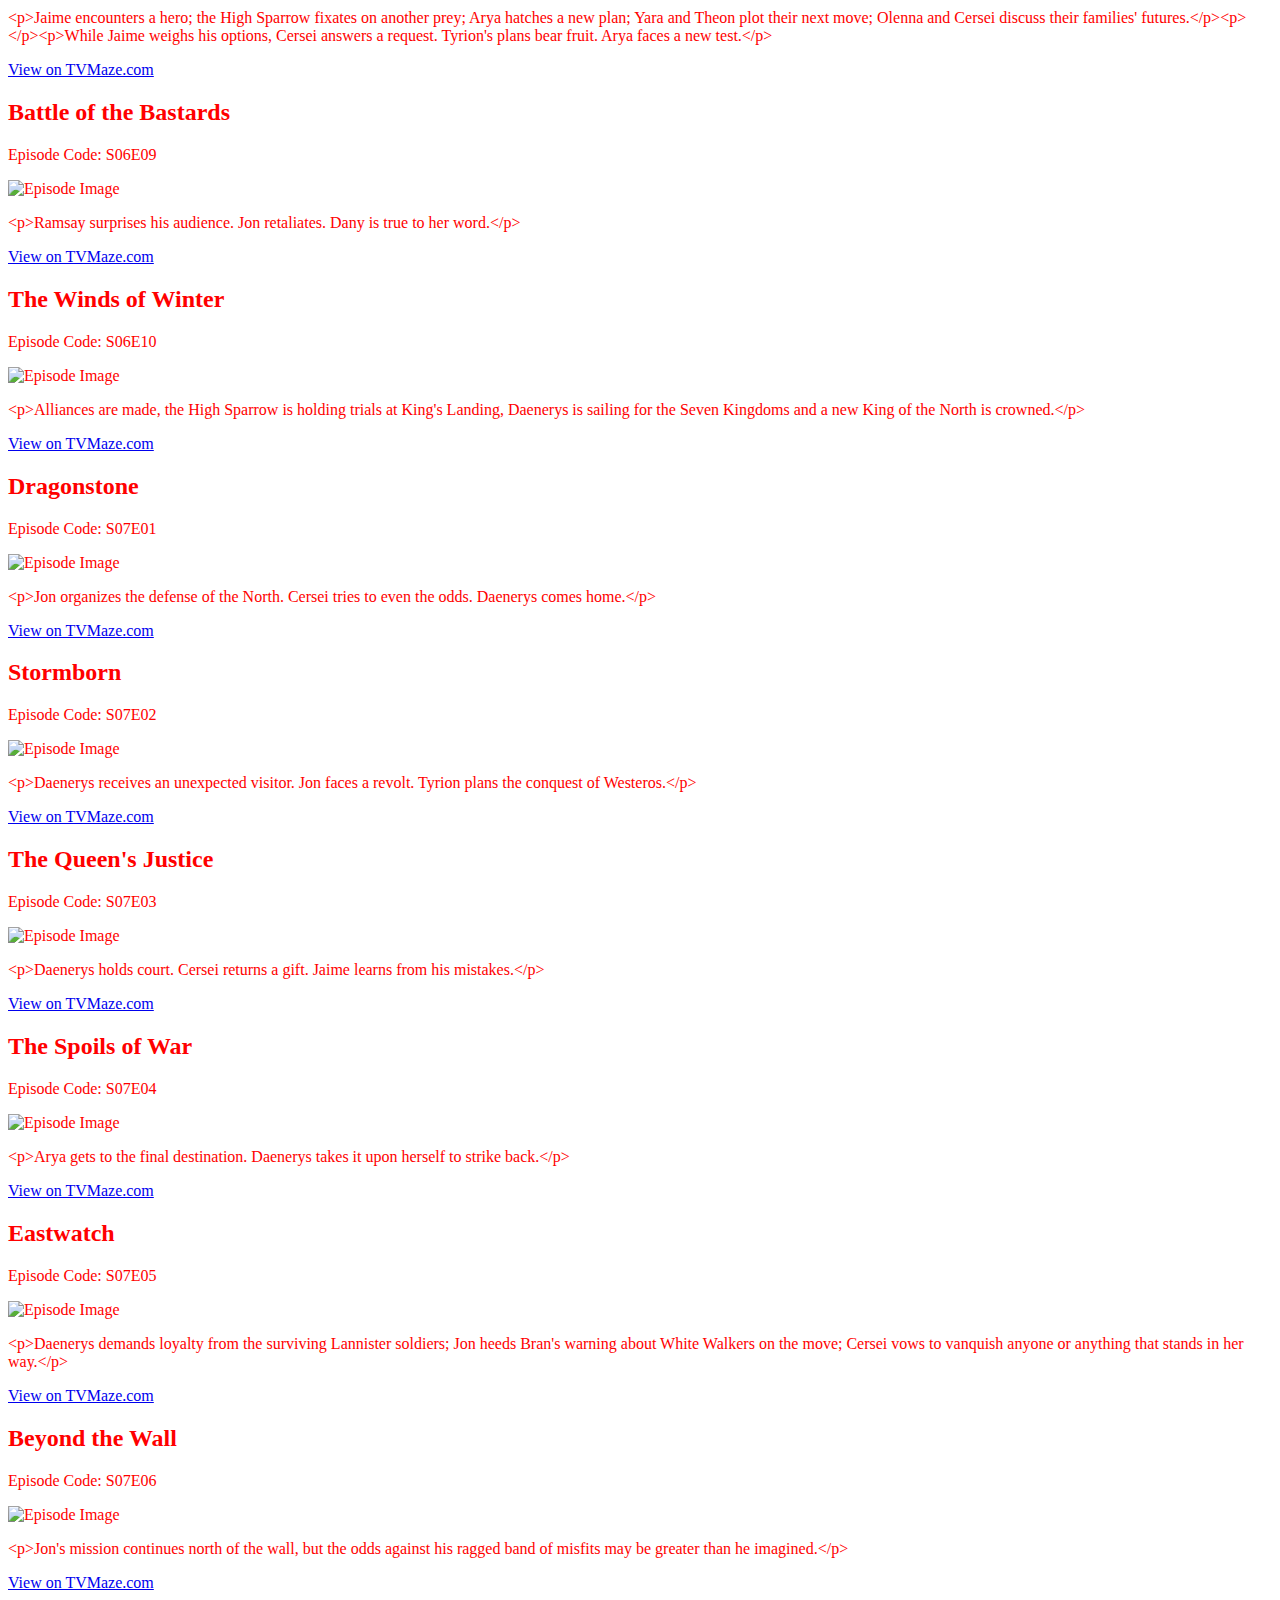
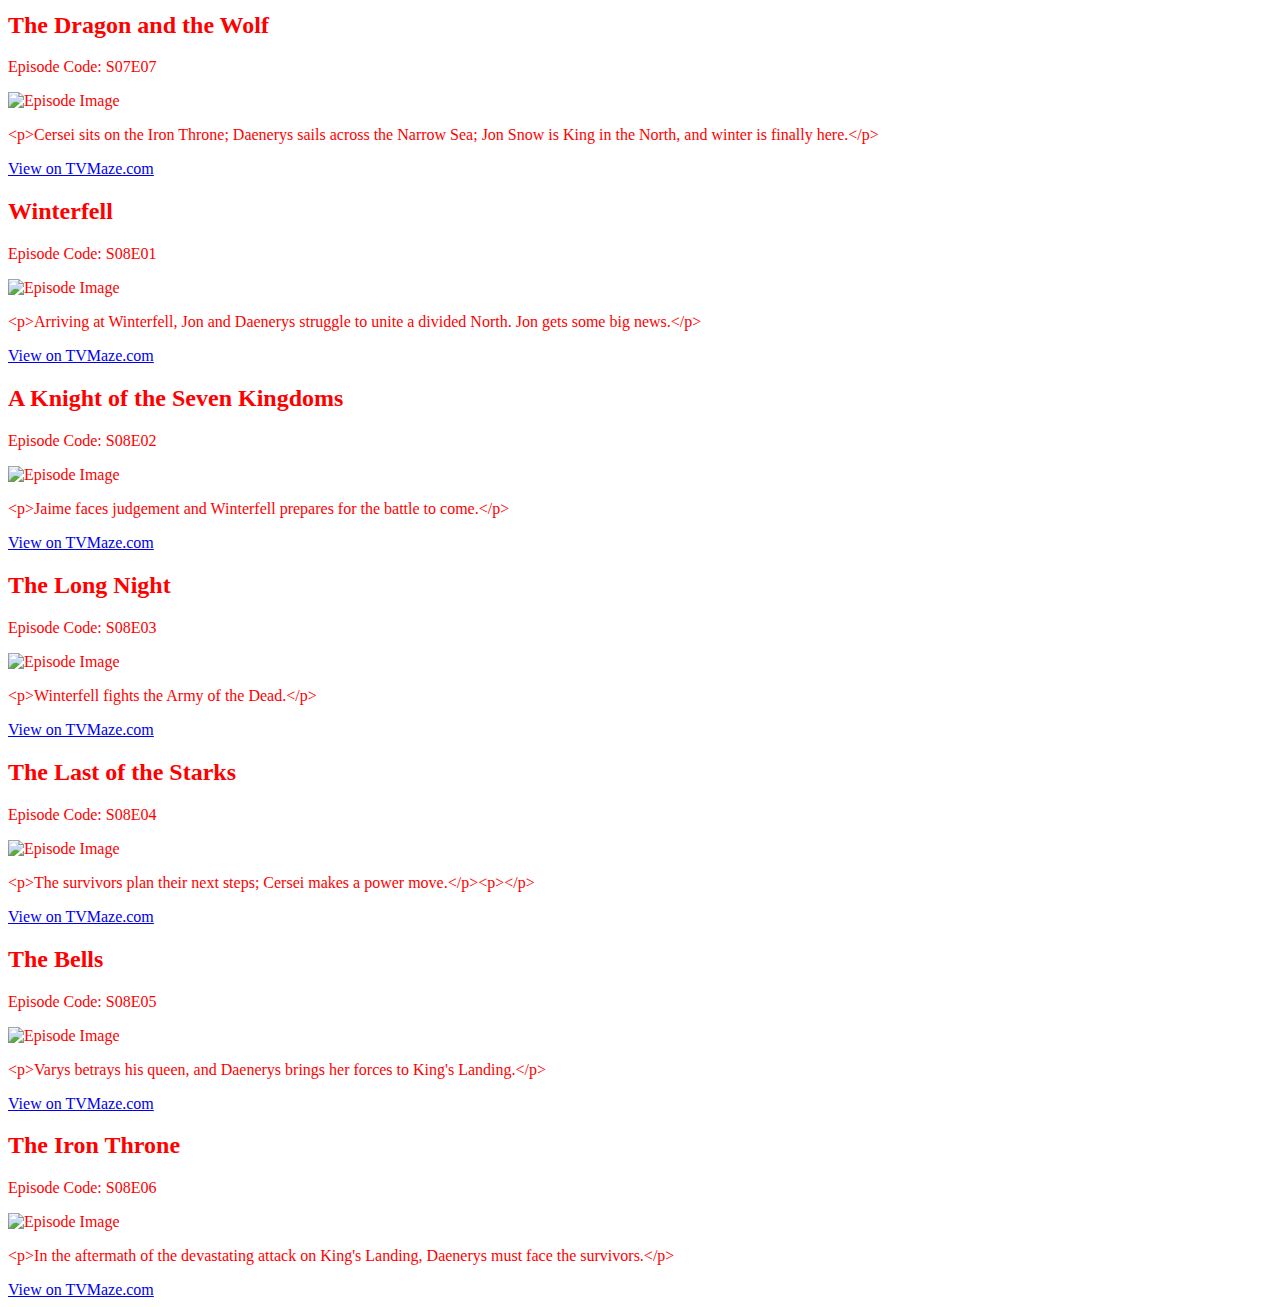
==== commit 58c6d902: "making the search bar and episode drop down list work" ====
--- a/index.html
+++ b/index.html
@@ -15,12 +15,19 @@
 
     <div id="search-count"></div>
 
+    <div class="episode-selector">
+      <label for="episode-select">Jump to Episode:</label>
+      <select id="episode-select">
+        <option value="">All Episodes</option>
+      </select>
+    </div>
+
     <div id="root"></div>
 
     <!-- Loads a provided function called getAllEpisodes() which returns all episodes -->
     <script src="episodes.js"></script>
 
-    <!-- Loads YOUR javascript code -->
+    <!-- Loads YOUR JavaScript code -->
     <script src="script.js"></script>
   </body>
 </html>
